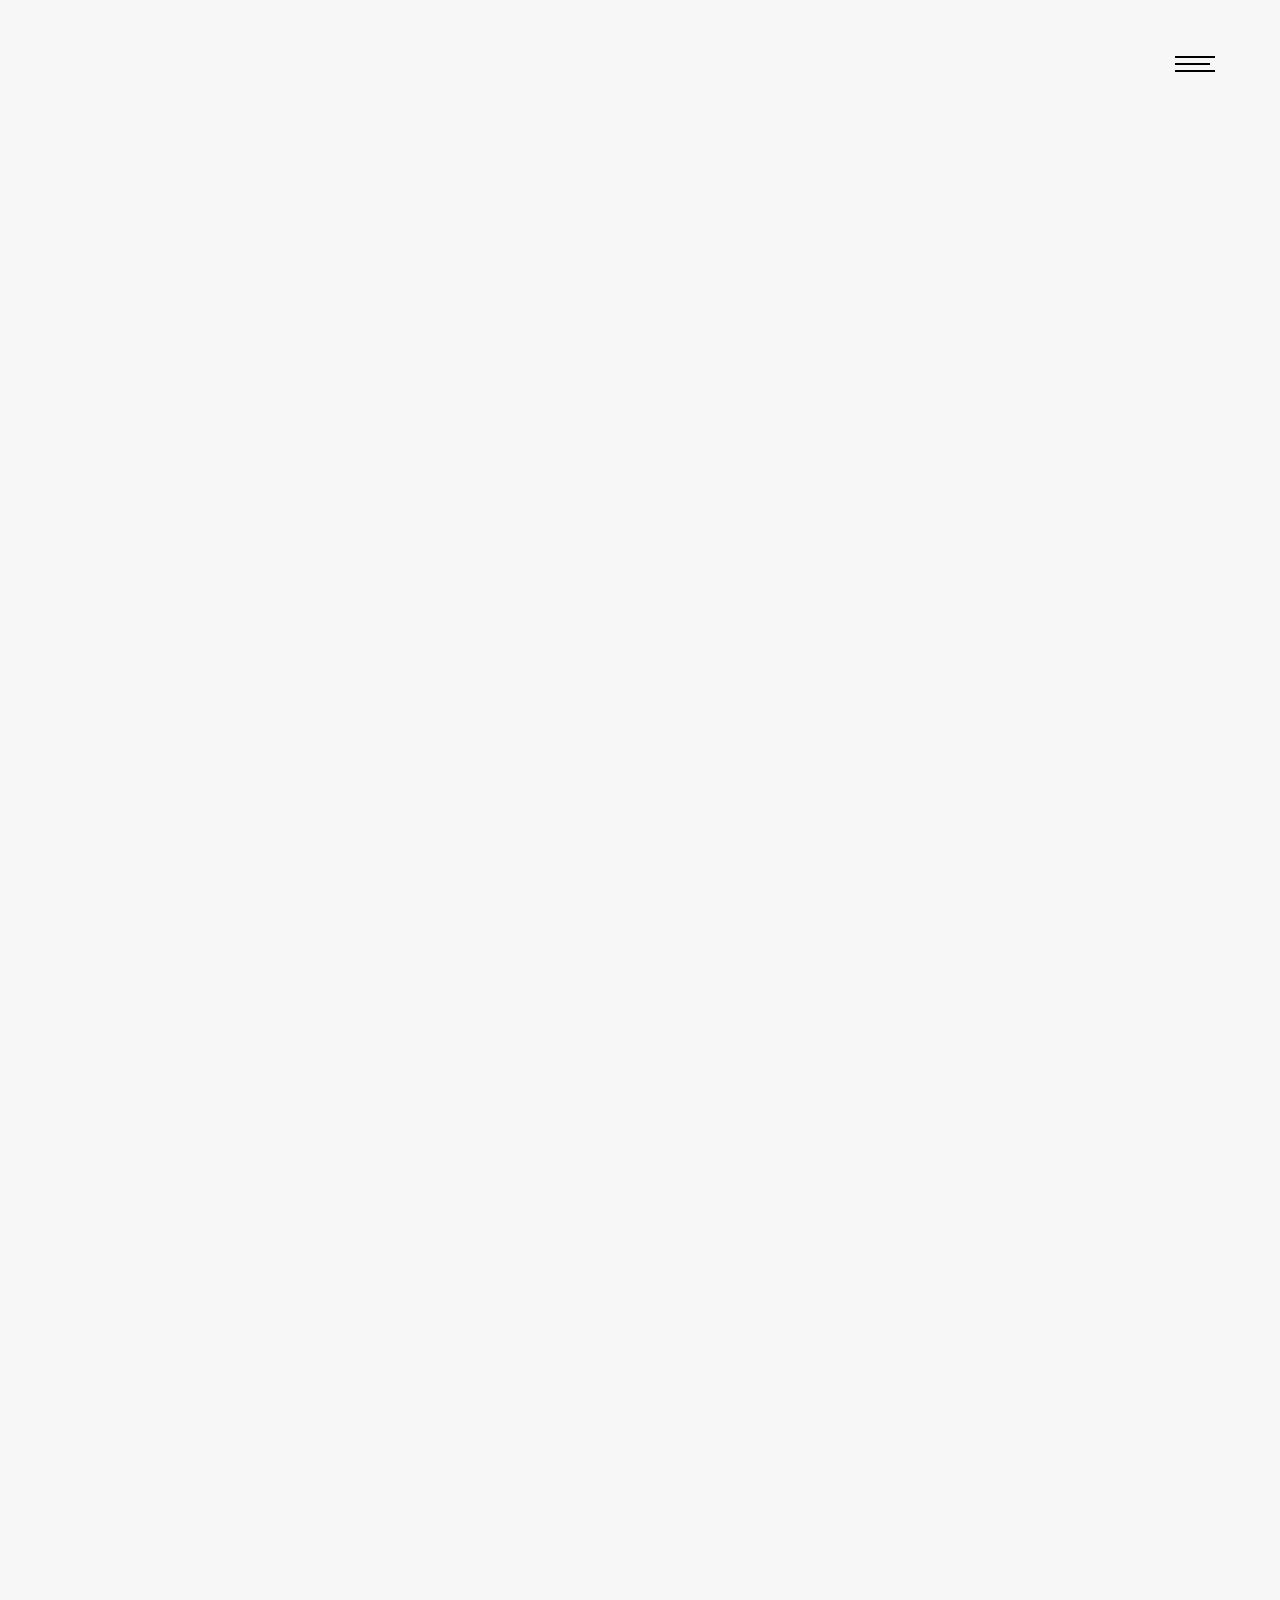
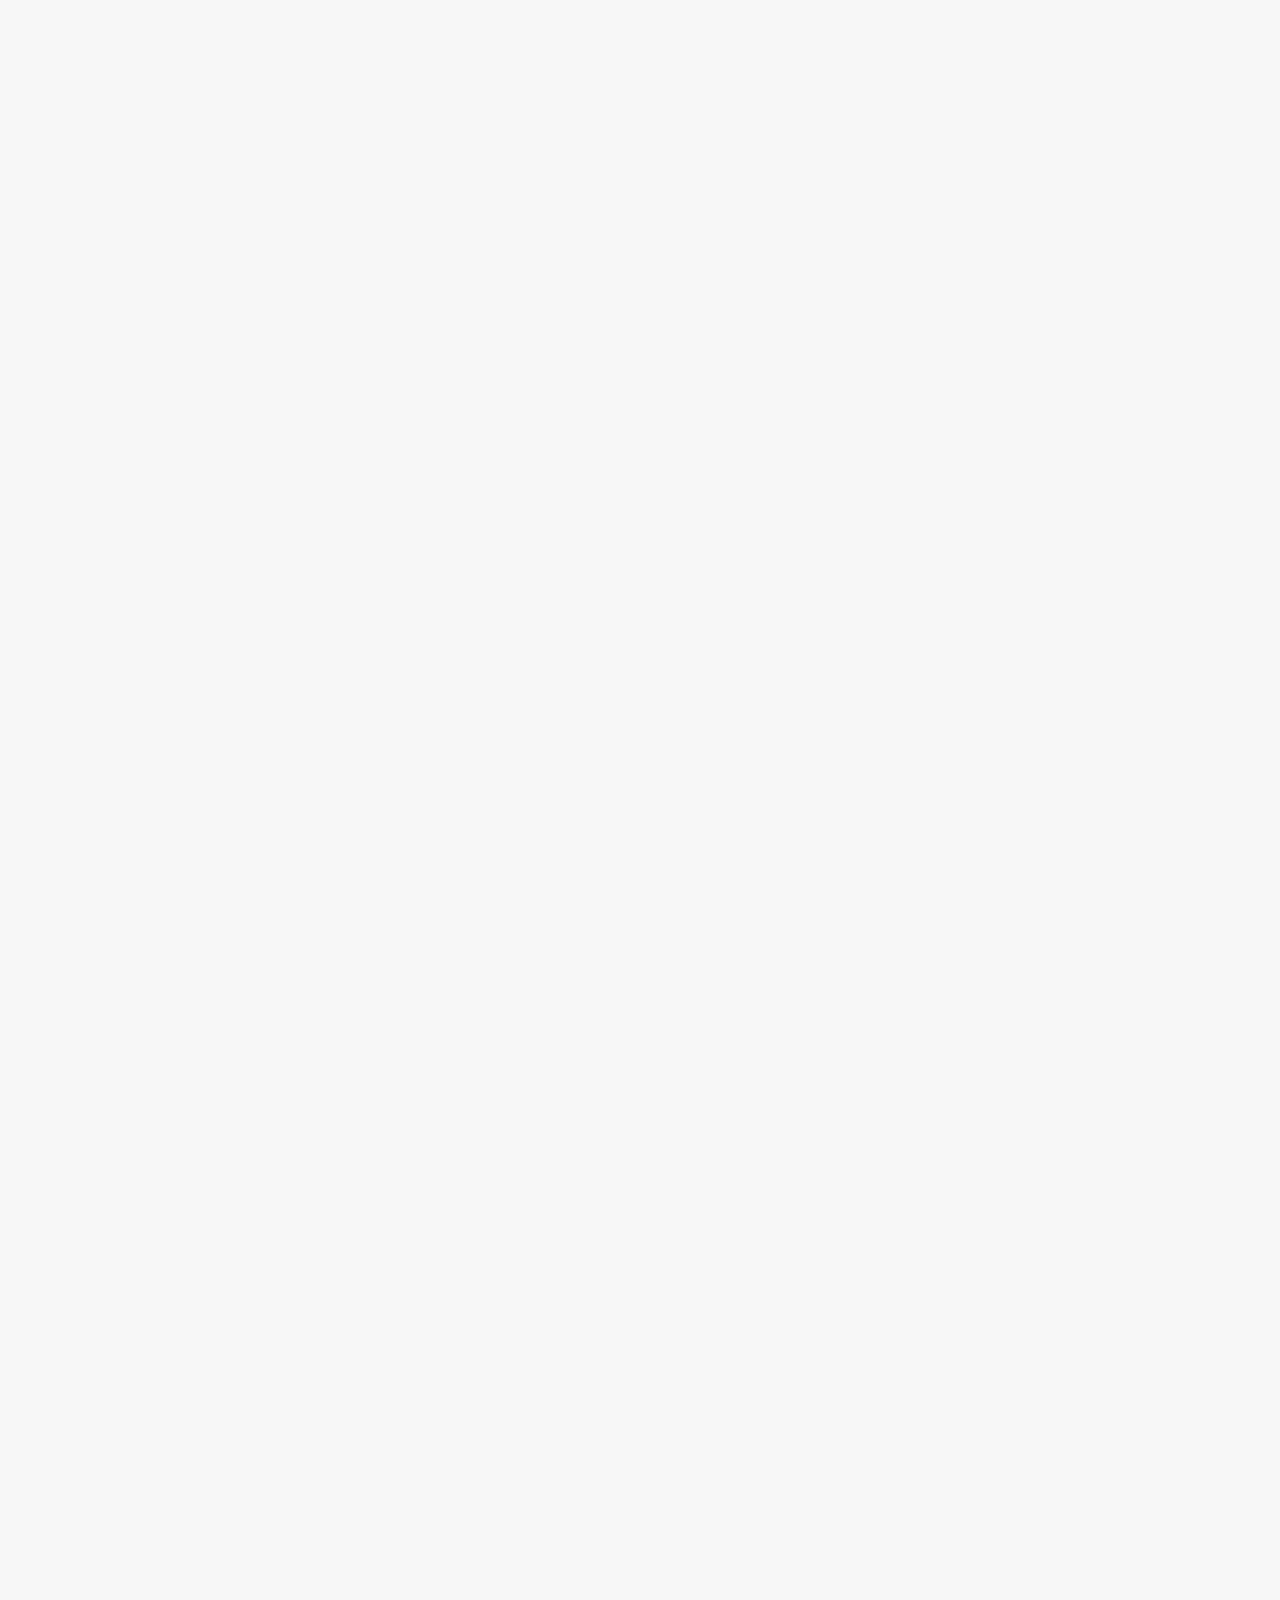
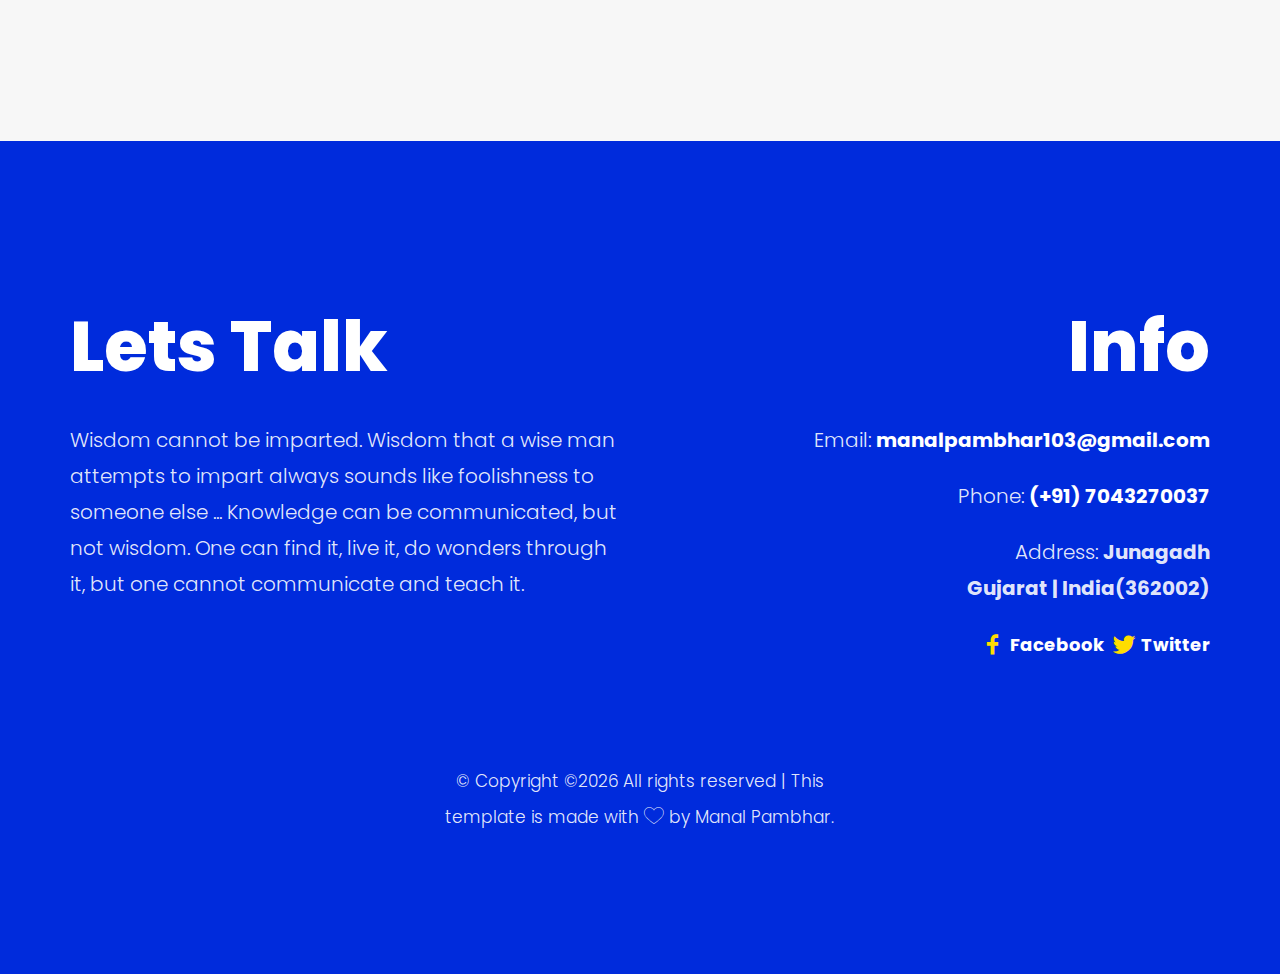
==== about.html @ 2101aabb "first commit" ====
<!DOCTYPE HTML>
<html>
	<head>
	<meta charset="utf-8">
	<meta http-equiv="X-UA-Compatible" content="IE=edge">
	<title>Manal Pambhar About</title>
	<meta name="viewport" content="width=device-width, initial-scale=1">
	<meta name="description" content="" />
	<meta name="keywords" content="" />
	<meta name="author" content="" />

  <!-- Facebook and Twitter integration -->
	<meta property="og:title" content=""/>
	<meta property="og:image" content=""/>
	<meta property="og:url" content=""/>
	<meta property="og:site_name" content=""/>
	<meta property="og:description" content=""/>
	<meta name="twitter:title" content="" />
	<meta name="twitter:image" content="" />
	<meta name="twitter:url" content="" />
	<meta name="twitter:card" content="" />

	<!-- Place favicon.ico and apple-touch-icon.png in the root directory -->
	<link rel="shortcut icon" href="favicon.ico">

	<link href="https://fonts.googleapis.com/css?family=Poppins:300,400,500,600,700,800" rel="stylesheet">
	
	<!-- Animate.css -->
	<link rel="stylesheet" href="css/animate.css">
	<!-- Icomoon Icon Fonts-->
	<link rel="stylesheet" href="css/icomoon.css">
	<!-- Bootstrap  -->
	<link rel="stylesheet" href="css/bootstrap.css">
	<!-- Owl Carousel -->
	<link rel="stylesheet" href="css/owl.carousel.min.css">
	<link rel="stylesheet" href="css/owl.theme.default.min.css">
	<!-- Magnific Popup -->
	<link rel="stylesheet" href="css/magnific-popup.css">

	<link rel="stylesheet" href="css/style.css">


	<!-- Modernizr JS -->
	<script src="js/modernizr-2.6.2.min.js"></script>
	<!-- FOR IE9 below -->
	<!--[if lt IE 9]>
	<script src="js/respond.min.js"></script>
	<![endif]-->

	</head>
	<body>

	<nav id="colorlib-main-nav" role="navigation">
		<a href="#" class="js-colorlib-nav-toggle colorlib-nav-toggle active"><i></i></a>
		<div class="js-fullheight colorlib-table">
			<div class="colorlib-table-cell js-fullheight">
				<div class="container">
					<div class="row">
						<div class="col-md-12 text-center">
							<ul>
								<li><a href="index.html"><span>Home</span></a></li>
								<li class="active"><a href="about.html"><span>About</span></a></li>
								<li><a href="services.html"><span>Services</span></a></li>
								<li><a href="work.html"><span>Work</span></a></li>
								<li><a href="blog.html"><span>Blog</span></a></li>
								<li><a href="contact.html"><span>Contact</span></a></li>
							</ul>
						</div>
					</div>
				</div>
			</div>
		</div>
	</nav>
	
	<div id="colorlib-page">
		<header>
			<div class="container">
				<div class="row">
					<div class="col-md-12">
						<div class="colorlib-navbar-brand">
							<!--back to home-->
						</div>
						<a href="#" class="js-colorlib-nav-toggle colorlib-nav-toggle"><i></i></a>
					</div>
				</div>
			</div>
		</header>
		<div class="colorlib-about">
			<div class="container">
				<div class="row">
					<div class="col-md-12 col-md-offset-0 text-center animate-box intro-heading intro-heading-2">
						<span>About</span>
					</div>
				</div>
				<div class="row row-padded-bottom">
					<div class="col-md-6 animate-box">
						<img src="images/img_bg_1.jpg" class="about-2 img-responsive" alt="">
					</div>
					<div class="col-md-6 animate-box">
						<div class="about-desc">
							<h2>I’m Manal, a Developer, Digital Product Designer &amp; Art Director based in India.</h2>
						</div>
					</div>
				</div>
				<div class="row">
					<div class="col-md-8 col-md-offset-2">
						<div class="about-info animate-box">
						<!--	<p>When she reached the first hills of the Italic Mountains, she had a last view back on the skyline of her hometown Bookmarksgrove, the headline of Alphabet Village and the subline of her own road, the Line Lane. Pityful a rethoric question ran over her cheek, then she continued her way.</p>
							<p>The Big Oxmox advised her not to do so, because there were thousands of bad Commas, wild Question Marks and devious Semikoli, but the Little Blind Text didn’t listen. She packed her seven versalia, put her initial into the belt and made herself on the way.</p>
							<p>A small river named Duden flows by their place and supplies it with the necessary regelialia. It is a paradisematic country, in which roasted parts of sentences fly into your mouth.</p> -->
						</div>
						<div class="about-info animate-box">
						<!--	<h3>Experience</h3> -->
							<div class="row">
								<div class="wrap">
									<div class="col-md-9 col-xs-9">
								  <!--		<p class="job">
											Backend Software Designer -
											<span>ZERONSEC</span> 
										</p>
										<p class="loc">Junagadh - Gujarat</p> -->
									</div>
								<!--	<div class="col-md-3 col-xs-3"> -->
									<!--	<span class="year">7th Month 2019</span>  -->
								<!--	</div>  -->
								</div>  

							<!--<div class="wrap">
									<div class="col-md-9 col-xs-9">
										<p class="job">  --> 
										<!--	UX &amp; UI Designer -
											<span>Elpmas Agency</span> -->
										</p>
								<!--		<p class="loc">Berlin - Germany</p>  -->
						  </div>
									<div class="col-md-3 col-xs-3">
								<!--		<span class="year">2012 - 2014</span> -->
									</div>
					  </div> 

								<div class="wrap">
									<div class="col-md-9 col-xs-9">
										<p class="job">
									<!--		Web Developer -
											<span>Elpmas Agency</span> -->
										</p>
									<!--	<p class="loc">Berlin - Germany</p> -->
									</div>
									<div class="col-md-3 col-xs-3">
									<!--	<span class="year">2010 - 2012</span> -->
									</div> 
								</div>
				  </div>
			  </div>

						<div class="about-info animate-box">
							<h3>Education</h3>
							<div class="row">
								<div class="wrap">
									<div class="col-md-9 col-xs-9">
										<p class="job">
											SSC -  96.81PR
										</p>
										<p class="loc">Gujarat Secondary and Higher Secondary Education Board (GSEB) - Gujarat</p>
									</div>
									<div class="col-md-3 col-xs-3">
										<span class="year">2014</span>
									</div>
								</div>

								<div class="wrap">
									<div class="col-md-9 col-xs-9">
										<p class="job">
											HSC - 91.08PR
										</p>
										<p class="loc">Gujarat Secondary and Higher Secondary Education Board (GSEB) - Gujarat</p>
									</div>
									<div class="col-md-3 col-xs-3">
										<span class="year">2014 - 2016</span>
									</div>
								</div>

								<div class="wrap">
									<div class="col-md-9 col-xs-9">
										<p class="job">
											Degree in Computer Engineering - Noble Group of Institutions
										</p>
										<p class="loc">Gujarat Technological University - Gujarat</p>
									</div>
									<div class="col-md-3 col-xs-3">
										<span class="year">2016 - 2020</span>
									</div>
								</div>

							</div>
						</div>
		  </div>
	  </div>
	</div>
		</div>

		<div class="colorlib-skills">
			<div class="container">
				<div class="row">
					<div class="col-md-12 col-md-offset-0 text-center animate-box intro-heading">
						<span>Skills</span>
						<h2>My Skills &amp; Abilities</h2>
					</div>
				</div>
				<div class="row">
					<div class="col-md-8 col-md-offset-2">
						<div class="row" >
						<!--	<div class="col-md-6 animate-box">
							<p></p> 
							</div> -->
							<div class="col-md-6" >
								<div class="row" >
									<div class="col-md-12 animate-box">
										<div class="progress-wrap">
											<h3>Spring Boot</h3>
											<div class="progress">
											 	<div class="progress-bar color-1" role="progressbar" aria-valuenow="60"
											  	aria-valuemin="0" aria-valuemax="100" style="width:60%">
											    <span>60%</span>
											  	</div>
											</div>
										</div>
									</div>
									<div class="col-md-12 animate-box" data-animate-effect="fadeInRight">
										<div class="progress-wrap">
											<h3>JAVA</h3>
											<div class="progress">
											 	<div class="progress-bar color-1" role="progressbar" aria-valuenow="80"
											  	aria-valuemin="0" aria-valuemax="100" style="width:80%">
											    <span>80%</span>
											  	</div>
											</div>
										</div>
									</div>
									<div class="col-md-12 animate-box">
										<div class="progress-wrap">
											<h3>HTML5</h3>
											<div class="progress">
											 	<div class="progress-bar color-1" role="progressbar" aria-valuenow="95"
											  	aria-valuemin="0" aria-valuemax="100" style="width:95%">
											    <span>95%</span>
											  	</div>
											</div>
										</div>
									</div>
									<div class="col-md-12 animate-box" data-animate-effect="fadeInRight">
										<div class="progress-wrap">
											<h3>CSS3</h3>
											<div class="progress">
											 	<div class="progress-bar color-1" role="progressbar" aria-valuenow="90"
											  	aria-valuemin="0" aria-valuemax="100" style="width:90%">
											    <span>90%</span>
											  	</div>
											</div>
										</div>
									</div>
									<div class="col-md-12 animate-box">
										<div class="progress-wrap">
											<h3>MongoDb</h3>
											<div class="progress">
											 	<div class="progress-bar color-1" role="progressbar" aria-valuenow="80"
											  	aria-valuemin="0" aria-valuemax="100" style="width:80%">
											    <span>80%</span>
											  	</div>
											</div>
										</div>
									</div>
									<div class="col-md-12 animate-box" data-animate-effect="fadeInRight">
										<div class="progress-wrap">
											<h3>Elasticsearch</h3>
											<div class="progress">
											 	<div class="progress-bar color-1" role="progressbar" aria-valuenow="50"
											  	aria-valuemin="0" aria-valuemax="100" style="width:50%">
											    <span>50%</span>
											  	</div>
											</div>
										</div>
									</div>
									<div class="col-md-12 animate-box">
										<div class="progress-wrap">
											<h3>Adobe Xd</h3>
											<div class="progress">
											 	<div class="progress-bar color-1" role="progressbar" aria-valuenow="90"
											  	aria-valuemin="0" aria-valuemax="100" style="width:90%">
											    <span>90%</span>
											  	</div>
											</div>
										</div>
									</div>
								</div>
							</div>
						</div>
					</div>
				</div>
			</div>
		</div>

		<div id="colorlib-subscribe">
			<div class="overlay"></div>
			<div class="container">
				<div class="row">
					<div class="col-md-8 col-md-offset-2 text-center colorlib-heading animate-box">
						<h2>Subscribe Newsletter</h2>
						<p>Subscribe our newsletter and get latest update</p>
					</div>
				</div>
				<div class="row animate-box">
					<div class="col-md-6 col-md-offset-3">
						<div class="row">
							<div class="col-md-12">
								<form class="form-inline qbstp-header-subscribe">
									<div class="col-three-forth">
										<div class="form-group">
											<input type="text" class="form-control" id="email" placeholder="Enter your email">
										</div>
									</div>
									<div class="col-one-third">
										<div class="form-group">
											<button type="submit" class="btn btn-primary" >Subscribe Now</button>
										</div>
									</div>
								</form>
							</div>
						</div>
					</div>
				</div>
			</div>
		</div>

		<footer class="colorlib-footer">
			<div class="container">
				<div class="row">
					<div class="col-md-6">
						<h3>Lets Talk</h3>
						<p>Wisdom cannot be imparted. Wisdom that a wise man attempts to impart always sounds like foolishness to someone else ... Knowledge can be communicated, but not wisdom. One can find it, live it, do wonders through it, but one cannot communicate and teach it.</p>
				<!--		<p class="btn-footer"><a href="#">Tell us about your project</a></p> -->
					</div>
					<div class="col-md-6 info">
						<h3>Info</h3>
						<p>Email: <strong><a href="#">manalpambhar103@gmail.com</a></strong></p>
						<p>Phone: <strong><a href="#">(+91) 7043270037</a></strong></p>
						<p>Address: <strong>Junagadh <br> Gujarat | India(362002)</strong></p>
						<p class="colorlib-social-icons">
							<span><a href="https://www.facebook.com/manal.pambhar"><i class="icon-social-facebook"></i>Facebook</a></span>
							<span><a href="https:twitter.com/ManalPambhar?s=09"><i class="icon-social-twitter"></i>Twitter</a></span>
					<!--		<span><a href="https://www.instagram.com/manal_pambhar/?hl=en"><i class="btn" ></i>Instagram</a></span> -->
						</p>
					</div>
				</div>
			</div>
			<div class="container-fluid">
				<div class="row copyright">
					<div class="col-md-4 col-md-offset-4 text-center">
						<p>
							<small class="block">&copy; <!-- Link back to Colorlib can't be removed. Template is licensed under CC BY 3.0. -->
Copyright &copy;<script>document.write(new Date().getFullYear());</script> All rights reserved | This template is made with <i class="icon-heart" aria-hidden="true"></i> by Manal Pambhar.
<!-- Link back to Colorlib can't be removed. Template is licensed under CC BY 3.0. --></small> 
							<small class="block">
						</p>
					</div>
				</div>
			</div>
		</footer>
	
	</div>

	<!-- jQuery -->
	<script src="js/jquery.min.js"></script>
	<!-- jQuery Easing -->
	<script src="js/jquery.easing.1.3.js"></script>
	<!-- Bootstrap -->
	<script src="js/bootstrap.min.js"></script>
	<!-- Waypoints -->
	<script src="js/jquery.waypoints.min.js"></script>
	<!-- Owl Carousel -->
	<script src="js/owl.carousel.min.js"></script>
	<!-- Magnific Popup -->
	<script src="js/jquery.magnific-popup.min.js"></script>
	<script src="js/magnific-popup-options.js"></script>

	<!-- Main JS (Do not remove) -->
	<script src="js/main.js"></script>

	</body>
</html>
---- css/icomoon.css ----
@font-face {
  font-family: 'icomoon';
  src:  url('fonts/icomoon.eot?4ros5j');
  src:  url('fonts/icomoon.eot?4ros5j#iefix') format('embedded-opentype'),
    url('fonts/icomoon.ttf?4ros5j') format('truetype'),
    url('fonts/icomoon.woff?4ros5j') format('woff'),
    url('fonts/icomoon.svg?4ros5j#icomoon') format('svg');
  font-weight: normal;
  font-style: normal;
}

[class^="icon-"], [class*=" icon-"] {
  /* use !important to prevent issues with browser extensions that change fonts */
  font-family: 'icomoon' !important;
  speak: none;
  font-style: normal;
  font-weight: normal;
  font-variant: normal;
  text-transform: none;
  line-height: 1;

  /* Better Font Rendering =========== */
  -webkit-font-smoothing: antialiased;
  -moz-osx-font-smoothing: grayscale;
}

.icon-add-outline:before {
  content: "\eb3e";
}
.icon-add-solid:before {
  content: "\eb3f";
}
.icon-adjust:before {
  content: "\eb40";
}
.icon-airplane:before {
  content: "\eb41";
}
.icon-album:before {
  content: "\eb42";
}
.icon-align-center2:before {
  content: "\eb43";
}
.icon-align-justified:before {
  content: "\eb44";
}
.icon-align-left2:before {
  content: "\eb45";
}
.icon-align-right2:before {
  content: "\eb46";
}
.icon-anchor4:before {
  content: "\eb47";
}
.icon-announcement:before {
  content: "\eb48";
}
.icon-apparel:before {
  content: "\eb49";
}
.icon-arrow-down3:before {
  content: "\eb4a";
}
.icon-arrow-left3:before {
  content: "\eb4b";
}
.icon-arrow-outline-down:before {
  content: "\eb4c";
}
.icon-arrow-outline-left:before {
  content: "\eb4d";
}
.icon-arrow-outline-right:before {
  content: "\eb4e";
}
.icon-arrow-outline-up:before {
  content: "\eb4f";
}
.icon-arrow-right3:before {
  content: "\eb50";
}
.icon-arrow-thick-down:before {
  content: "\eb51";
}
.icon-arrow-thick-left:before {
  content: "\eb52";
}
.icon-arrow-thick-right:before {
  content: "\eb53";
}
.icon-arrow-thick-up:before {
  content: "\eb54";
}
.icon-arrow-thin-down:before {
  content: "\eb55";
}
.icon-arrow-thin-left:before {
  content: "\eb56";
}
.icon-arrow-thin-right:before {
  content: "\eb57";
}
.icon-arrow-thin-up:before {
  content: "\eb58";
}
.icon-arrow-up3:before {
  content: "\eb59";
}
.icon-artist:before {
  content: "\eb5a";
}
.icon-at-symbol:before {
  content: "\eb5b";
}
.icon-attachment3:before {
  content: "\eb5c";
}
.icon-backspace2:before {
  content: "\eb5d";
}
.icon-backward:before {
  content: "\eb5e";
}
.icon-backward-step:before {
  content: "\eb5f";
}
.icon-badge:before {
  content: "\eb60";
}
.icon-battery-full2:before {
  content: "\eb61";
}
.icon-battery-half:before {
  content: "\eb62";
}
.icon-battery-low2:before {
  content: "\eb63";
}
.icon-beverage:before {
  content: "\eb64";
}
.icon-block:before {
  content: "\eb65";
}
.icon-bluetooth2:before {
  content: "\eb66";
}
.icon-bolt:before {
  content: "\eb67";
}
.icon-book-reference:before {
  content: "\eb68";
}
.icon-bookmark3:before {
  content: "\eb69";
}
.icon-bookmarkcopy2:before {
  content: "\eb6a";
}
.icon-bookmarkcopy3:before {
  content: "\eb6b";
}
.icon-bookmark-outline:before {
  content: "\eb6c";
}
.icon-bookmark-outline-add:before {
  content: "\eb6d";
}
.icon-border-all:before {
  content: "\eb6e";
}
.icon-border-bottom:before {
  content: "\eb6f";
}
.icon-border-horizontal:before {
  content: "\eb70";
}
.icon-border-inner:before {
  content: "\eb71";
}
.icon-border-left:before {
  content: "\eb72";
}
.icon-border-none:before {
  content: "\eb73";
}
.icon-border-outer:before {
  content: "\eb74";
}
.icon-border-right:before {
  content: "\eb75";
}
.icon-border-top:before {
  content: "\eb76";
}
.icon-border-vertical:before {
  content: "\eb77";
}
.icon-box2:before {
  content: "\eb78";
}
.icon-brightness-down:before {
  content: "\eb79";
}
.icon-brightness-up:before {
  content: "\eb7a";
}
.icon-browser-window:before {
  content: "\eb7b";
}
.icon-browser-window-new:before {
  content: "\eb7c";
}
.icon-browser-window-open:before {
  content: "\eb7d";
}
.icon-bug:before {
  content: "\eb7e";
}
.icon-buoy:before {
  content: "\eb7f";
}
.icon-calculator2:before {
  content: "\eb80";
}
.icon-calendar3:before {
  content: "\eb81";
}
.icon-camera4:before {
  content: "\eb82";
}
.icon-chart:before {
  content: "\eb83";
}
.icon-chart-bar2:before {
  content: "\eb84";
}
.icon-chart-pie2:before {
  content: "\eb85";
}
.icon-chat-bubble-dots:before {
  content: "\eb86";
}
.icon-checkmark:before {
  content: "\eb87";
}
.icon-checkmark-outline:before {
  content: "\eb88";
}
.icon-cheveron-down:before {
  content: "\eb89";
}
.icon-cheveron-left:before {
  content: "\eb8a";
}
.icon-cheveron-outline-down:before {
  content: "\eb8b";
}
.icon-cheveron-outline-left:before {
  content: "\eb8c";
}
.icon-cheveron-outline-right:before {
  content: "\eb8d";
}
.icon-cheveron-outline-up:before {
  content: "\eb8e";
}
.icon-cheveron-right:before {
  content: "\eb8f";
}
.icon-cheveron-up:before {
  content: "\eb90";
}
.icon-clipboard4:before {
  content: "\eb91";
}
.icon-close:before {
  content: "\eb92";
}
.icon-close-outline:before {
  content: "\eb93";
}
.icon-close-solid:before {
  content: "\eb94";
}
.icon-cloud3:before {
  content: "\eb95";
}
.icon-cloud-upload:before {
  content: "\eb96";
}
.icon-code3:before {
  content: "\eb97";
}
.icon-coffee2:before {
  content: "\eb98";
}
.icon-cog2:before {
  content: "\eb99";
}
.icon-color-palette:before {
  content: "\eb9a";
}
.icon-compose:before {
  content: "\eb9b";
}
.icon-computer-desktop:before {
  content: "\eb9c";
}
.icon-computer-laptop:before {
  content: "\eb9d";
}
.icon-conversation:before {
  content: "\eb9e";
}
.icon-copy2:before {
  content: "\eb9f";
}
.icon-credit-card3:before {
  content: "\eba0";
}
.icon-currency-dollar:before {
  content: "\eba1";
}
.icon-dashboard:before {
  content: "\eba2";
}
.icon-date-add:before {
  content: "\eba3";
}
.icon-dial-pad:before {
  content: "\eba4";
}
.icon-directions2:before {
  content: "\eba5";
}
.icon-document3:before {
  content: "\eba6";
}
.icon-document-add2:before {
  content: "\eba7";
}
.icon-dots-horizontal-double:before {
  content: "\eba8";
}
.icon-dots-horizontal-triple:before {
  content: "\eba9";
}
.icon-download4:before {
  content: "\ebaa";
}
.icon-duplicate:before {
  content: "\ebab";
}
.icon-edit-copy:before {
  content: "\ebac";
}
.icon-edit-crop:before {
  content: "\ebad";
}
.icon-edit-cut:before {
  content: "\ebae";
}
.icon-edit-pencil:before {
  content: "\ebaf";
}
.icon-education:before {
  content: "\ebb0";
}
.icon-envelope2:before {
  content: "\ebb1";
}
.icon-exclamation-outline:before {
  content: "\ebb2";
}
.icon-exclamation-solid:before {
  content: "\ebb3";
}
.icon-explore:before {
  content: "\ebb4";
}
.icon-factory:before {
  content: "\ebb5";
}
.icon-fast-forward2:before {
  content: "\ebb6";
}
.icon-fast-rewind:before {
  content: "\ebb7";
}
.icon-film3:before {
  content: "\ebb8";
}
.icon-filter2:before {
  content: "\ebb9";
}
.icon-flag4:before {
  content: "\ebba";
}
.icon-flashlight:before {
  content: "\ebbb";
}
.icon-folder3:before {
  content: "\ebbc";
}
.icon-folder-outline:before {
  content: "\ebbd";
}
.icon-folder-outline-add:before {
  content: "\ebbe";
}
.icon-format-bold:before {
  content: "\ebbf";
}
.icon-format-font-size:before {
  content: "\ebc0";
}
.icon-format-italic:before {
  content: "\ebc1";
}
.icon-format-text-size:before {
  content: "\ebc2";
}
.icon-format-underline:before {
  content: "\ebc3";
}
.icon-forward:before {
  content: "\ebc4";
}
.icon-forward-step:before {
  content: "\ebc5";
}
.icon-gift4:before {
  content: "\ebc6";
}
.icon-globe4:before {
  content: "\ebc7";
}
.icon-hand-stop:before {
  content: "\ebc8";
}
.icon-hard-drive2:before {
  content: "\ebc9";
}
.icon-headphones3:before {
  content: "\ebca";
}
.icon-heart4:before {
  content: "\ebcb";
}
.icon-home3:before {
  content: "\ebcc";
}
.icon-hot:before {
  content: "\ebcd";
}
.icon-hour-glass:before {
  content: "\ebce";
}
.icon-inbox2:before {
  content: "\ebcf";
}
.icon-inbox-check:before {
  content: "\ebd0";
}
.icon-inbox-download:before {
  content: "\ebd1";
}
.icon-inbox-full:before {
  content: "\ebd2";
}
.icon-indent-decrease:before {
  content: "\ebd3";
}
.icon-indent-increase:before {
  content: "\ebd4";
}
.icon-information-outline:before {
  content: "\ebd5";
}
.icon-information-solid:before {
  content: "\ebd6";
}
.icon-key3:before {
  content: "\ebd7";
}
.icon-keyboard:before {
  content: "\ebd8";
}
.icon-layers3:before {
  content: "\ebd9";
}
.icon-library:before {
  content: "\ebda";
}
.icon-light-bulb:before {
  content: "\ebdb";
}
.icon-link3:before {
  content: "\ebdc";
}
.icon-list2:before {
  content: "\ebdd";
}
.icon-list-add:before {
  content: "\ebde";
}
.icon-list-bullet:before {
  content: "\ebdf";
}
.icon-load-balancer:before {
  content: "\ebe0";
}
.icon-location2:before {
  content: "\ebe1";
}
.icon-location-current:before {
  content: "\ebe2";
}
.icon-location-food:before {
  content: "\ebe3";
}
.icon-location-gas-station:before {
  content: "\ebe4";
}
.icon-location-hotel:before {
  content: "\ebe5";
}
.icon-location-marina:before {
  content: "\ebe6";
}
.icon-location-park:before {
  content: "\ebe7";
}
.icon-location-restroom:before {
  content: "\ebe8";
}
.icon-location-shopping:before {
  content: "\ebe9";
}
.icon-lock-closed2:before {
  content: "\ebea";
}
.icon-lock-open2:before {
  content: "\ebeb";
}
.icon-map4:before {
  content: "\ebec";
}
.icon-menu2:before {
  content: "\ebed";
}
.icon-mic3:before {
  content: "\ebee";
}
.icon-minus-outline2:before {
  content: "\ebef";
}
.icon-minus-solid:before {
  content: "\ebf0";
}
.icon-mobile-devices:before {
  content: "\ebf1";
}
.icon-mood-happy-outline:before {
  content: "\ebf2";
}
.icon-mood-happy-solid:before {
  content: "\ebf3";
}
.icon-mood-neutral-outline:before {
  content: "\ebf4";
}
.icon-mood-neutral-solid:before {
  content: "\ebf5";
}
.icon-mood-sad-outline:before {
  content: "\ebf6";
}
.icon-mood-sad-solid:before {
  content: "\ebf7";
}
.icon-mouse:before {
  content: "\ebf8";
}
.icon-music-album:before {
  content: "\ebf9";
}
.icon-music-artist:before {
  content: "\ebfa";
}
.icon-music-notes:before {
  content: "\ebfb";
}
.icon-music-playlist:before {
  content: "\ebfc";
}
.icon-navigation-more:before {
  content: "\ebfd";
}
.icon-network:before {
  content: "\ebfe";
}
.icon-news-paper:before {
  content: "\ebff";
}
.icon-notification:before {
  content: "\ec00";
}
.icon-notifications:before {
  content: "\ec01";
}
.icon-notifications-outline:before {
  content: "\ec02";
}
.icon-paste:before {
  content: "\ec03";
}
.icon-pause2:before {
  content: "\ec04";
}
.icon-pause-outline:before {
  content: "\ec05";
}
.icon-pause-solid:before {
  content: "\ec06";
}
.icon-pen-tool:before {
  content: "\ec07";
}
.icon-phone4:before {
  content: "\ec08";
}
.icon-photo:before {
  content: "\ec09";
}
.icon-php-elephant:before {
  content: "\ec0a";
}
.icon-pin2:before {
  content: "\ec0b";
}
.icon-play2:before {
  content: "\ec0c";
}
.icon-play-outline:before {
  content: "\ec0d";
}
.icon-playlist:before {
  content: "\ec0e";
}
.icon-plugin:before {
  content: "\ec0f";
}
.icon-portfolio:before {
  content: "\ec10";
}
.icon-printer4:before {
  content: "\ec11";
}
.icon-pylon:before {
  content: "\ec12";
}
.icon-question:before {
  content: "\ec13";
}
.icon-queue:before {
  content: "\ec14";
}
.icon-radar2:before {
  content: "\ec15";
}
.icon-radarcopy2:before {
  content: "\ec16";
}
.icon-radio2:before {
  content: "\ec17";
}
.icon-refresh3:before {
  content: "\ec18";
}
.icon-reload:before {
  content: "\ec19";
}
.icon-reply:before {
  content: "\ec1a";
}
.icon-reply-all:before {
  content: "\ec1b";
}
.icon-repost:before {
  content: "\ec1c";
}
.icon-save-disk:before {
  content: "\ec1d";
}
.icon-screen-full:before {
  content: "\ec1e";
}
.icon-search3:before {
  content: "\ec1f";
}
.icon-send2:before {
  content: "\ec20";
}
.icon-servers:before {
  content: "\ec21";
}
.icon-share2:before {
  content: "\ec22";
}
.icon-share-01:before {
  content: "\ec23";
}
.icon-share-alt:before {
  content: "\ec24";
}
.icon-shield3:before {
  content: "\ec25";
}
.icon-shopping-cart3:before {
  content: "\ec26";
}
.icon-show-sidebar:before {
  content: "\ec27";
}
.icon-shuffle2:before {
  content: "\ec28";
}
.icon-stand-by:before {
  content: "\ec29";
}
.icon-star-full:before {
  content: "\ec2a";
}
.icon-station:before {
  content: "\ec2b";
}
.icon-step-backward:before {
  content: "\ec2c";
}
.icon-step-forward:before {
  content: "\ec2d";
}
.icon-stethoscope:before {
  content: "\ec2e";
}
.icon-store-front:before {
  content: "\ec2f";
}
.icon-stroke-width:before {
  content: "\ec30";
}
.icon-subdirectory-left:before {
  content: "\ec31";
}
.icon-subdirectory-right:before {
  content: "\ec32";
}
.icon-swap:before {
  content: "\ec33";
}
.icon-tablet3:before {
  content: "\ec34";
}
.icon-tag3:before {
  content: "\ec35";
}
.icon-target3:before {
  content: "\ec36";
}
.icon-text-box:before {
  content: "\ec37";
}
.icon-text-decoration:before {
  content: "\ec38";
}
.icon-thermometer3:before {
  content: "\ec39";
}
.icon-thumbs-down3:before {
  content: "\ec3a";
}
.icon-thumbs-up3:before {
  content: "\ec3b";
}
.icon-ticket2:before {
  content: "\ec3c";
}
.icon-time2:before {
  content: "\ec3d";
}
.icon-timer:before {
  content: "\ec3e";
}
.icon-toolscopy:before {
  content: "\ec3f";
}
.icon-translate:before {
  content: "\ec40";
}
.icon-trash3:before {
  content: "\ec41";
}
.icon-travel:before {
  content: "\ec42";
}
.icon-travel-bus:before {
  content: "\ec43";
}
.icon-travel-car:before {
  content: "\ec44";
}
.icon-travel-case:before {
  content: "\ec45";
}
.icon-travel-taxi-cab:before {
  content: "\ec46";
}
.icon-travel-train:before {
  content: "\ec47";
}
.icon-travel-walk:before {
  content: "\ec48";
}
.icon-trophy2:before {
  content: "\ec49";
}
.icon-tuning:before {
  content: "\ec4a";
}
.icon-upload4:before {
  content: "\ec4b";
}
.icon-usb:before {
  content: "\ec4c";
}
.icon-user3:before {
  content: "\ec4d";
}
.icon-user-add2:before {
  content: "\ec4e";
}
.icon-user-group:before {
  content: "\ec4f";
}
.icon-user-solid-circle:before {
  content: "\ec50";
}
.icon-user-solid-square:before {
  content: "\ec51";
}
.icon-vector:before {
  content: "\ec52";
}
.icon-video-camera:before {
  content: "\ec53";
}
.icon-view-carousel:before {
  content: "\ec54";
}
.icon-view-column:before {
  content: "\ec55";
}
.icon-view-hide:before {
  content: "\ec56";
}
.icon-view-list:before {
  content: "\ec57";
}
.icon-view-show:before {
  content: "\ec58";
}
.icon-view-tile:before {
  content: "\ec59";
}
.icon-volume-down2:before {
  content: "\ec5a";
}
.icon-volume-mute2:before {
  content: "\ec5b";
}
.icon-volume-off:before {
  content: "\ec5c";
}
.icon-volume-up2:before {
  content: "\ec5d";
}
.icon-wallet2:before {
  content: "\ec5e";
}
.icon-watch3:before {
  content: "\ec5f";
}
.icon-window:before {
  content: "\ec60";
}
.icon-window-new:before {
  content: "\ec61";
}
.icon-window-open:before {
  content: "\ec62";
}
.icon-wrench:before {
  content: "\ec63";
}
.icon-yin-yang:before {
  content: "\ec64";
}
.icon-zoom-in3:before {
  content: "\ec65";
}
.icon-zoom-out3:before {
  content: "\ec66";
}
.icon-times:before {
  content: "\e900";
}
.icon-tick:before {
  content: "\e901";
}
.icon-plus:before {
  content: "\e902";
}
.icon-minus:before {
  content: "\e903";
}
.icon-equals:before {
  content: "\e904";
}
.icon-divide:before {
  content: "\e905";
}
.icon-chevron-right:before {
  content: "\e906";
}
.icon-chevron-left:before {
  content: "\e907";
}
.icon-arrow-right-thick:before {
  content: "\e908";
}
.icon-arrow-left-thick:before {
  content: "\e909";
}
.icon-th-small:before {
  content: "\e90a";
}
.icon-th-menu:before {
  content: "\e90b";
}
.icon-th-list:before {
  content: "\e90c";
}
.icon-th-large:before {
  content: "\e90d";
}
.icon-home:before {
  content: "\e90e";
}
.icon-arrow-forward:before {
  content: "\e90f";
}
.icon-arrow-back:before {
  content: "\e910";
}
.icon-rss2:before {
  content: "\e911";
}
.icon-location:before {
  content: "\e912";
}
.icon-link:before {
  content: "\e913";
}
.icon-image:before {
  content: "\e914";
}
.icon-arrow-up-thick:before {
  content: "\e915";
}
.icon-arrow-down-thick:before {
  content: "\e916";
}
.icon-starburst:before {
  content: "\e917";
}
.icon-starburst-outline:before {
  content: "\e918";
}
.icon-star:before {
  content: "\e919";
}
.icon-flow-children:before {
  content: "\e91a";
}
.icon-export:before {
  content: "\e91b";
}
.icon-delete:before {
  content: "\e91c";
}
.icon-delete-outline:before {
  content: "\e91d";
}
.icon-cloud-storage:before {
  content: "\e91e";
}
.icon-wi-fi:before {
  content: "\e91f";
}
.icon-heart2:before {
  content: "\e920";
}
.icon-flash:before {
  content: "\e921";
}
.icon-cancel:before {
  content: "\e922";
}
.icon-backspace:before {
  content: "\e923";
}
.icon-attachment2:before {
  content: "\e924";
}
.icon-arrow-move:before {
  content: "\e925";
}
.icon-warning:before {
  content: "\e926";
}
.icon-user:before {
  content: "\e927";
}
.icon-radar:before {
  content: "\e928";
}
.icon-lock-open:before {
  content: "\e929";
}
.icon-lock-closed:before {
  content: "\e92a";
}
.icon-location-arrow:before {
  content: "\e92b";
}
.icon-info:before {
  content: "\e92c";
}
.icon-user-delete:before {
  content: "\e92d";
}
.icon-user-add:before {
  content: "\e92e";
}
.icon-media-pause:before {
  content: "\e92f";
}
.icon-group:before {
  content: "\e930";
}
.icon-chart-pie:before {
  content: "\e931";
}
.icon-chart-line:before {
  content: "\e932";
}
.icon-chart-bar:before {
  content: "\e933";
}
.icon-chart-area:before {
  content: "\e934";
}
.icon-video2:before {
  content: "\e935";
}
.icon-point-of-interest:before {
  content: "\e936";
}
.icon-infinity:before {
  content: "\e937";
}
.icon-globe2:before {
  content: "\e938";
}
.icon-eye:before {
  content: "\e939";
}
.icon-cog:before {
  content: "\e93a";
}
.icon-camera2:before {
  content: "\e93b";
}
.icon-upload2:before {
  content: "\e93c";
}
.icon-scissors2:before {
  content: "\e93d";
}
.icon-refresh2:before {
  content: "\e93e";
}
.icon-pin:before {
  content: "\e93f";
}
.icon-key2:before {
  content: "\e940";
}
.icon-info-large:before {
  content: "\e941";
}
.icon-eject:before {
  content: "\e942";
}
.icon-download2:before {
  content: "\e943";
}
.icon-zoom:before {
  content: "\e944";
}
.icon-zoom-out:before {
  content: "\e945";
}
.icon-zoom-in:before {
  content: "\e946";
}
.icon-sort-numerically:before {
  content: "\e947";
}
.icon-sort-alphabetically:before {
  content: "\e948";
}
.icon-input-checked:before {
  content: "\e949";
}
.icon-calender:before {
  content: "\e94a";
}
.icon-world:before {
  content: "\e94b";
}
.icon-notes:before {
  content: "\e94c";
}
.icon-code:before {
  content: "\e94d";
}
.icon-arrow-sync:before {
  content: "\e94e";
}
.icon-arrow-shuffle:before {
  content: "\e94f";
}
.icon-arrow-repeat:before {
  content: "\e950";
}
.icon-arrow-minimise:before {
  content: "\e951";
}
.icon-arrow-maximise:before {
  content: "\e952";
}
.icon-arrow-loop:before {
  content: "\e953";
}
.icon-anchor2:before {
  content: "\e954";
}
.icon-spanner:before {
  content: "\e955";
}
.icon-puzzle2:before {
  content: "\e956";
}
.icon-power:before {
  content: "\e957";
}
.icon-plane:before {
  content: "\e958";
}
.icon-pi:before {
  content: "\e959";
}
.icon-phone2:before {
  content: "\e95a";
}
.icon-microphone:before {
  content: "\e95b";
}
.icon-media-rewind:before {
  content: "\e95c";
}
.icon-flag2:before {
  content: "\e95d";
}
.icon-adjust-brightness:before {
  content: "\e95e";
}
.icon-waves:before {
  content: "\e95f";
}
.icon-social-twitter:before {
  content: "\eb3b";
}
.icon-social-facebook:before {
  content: "\eb3c";
}
.icon-social-dribbble:before {
  content: "\eb3d";
}
.icon-media-stop:before {
  content: "\e960";
}
.icon-media-record:before {
  content: "\e961";
}
.icon-media-play:before {
  content: "\e962";
}
.icon-media-fast-forward:before {
  content: "\e963";
}
.icon-media-eject:before {
  content: "\e964";
}
.icon-social-vimeo:before {
  content: "\eb3a";
}
.icon-social-tumbler:before {
  content: "\eb39";
}
.icon-social-skype:before {
  content: "\eb38";
}
.icon-social-pinterest:before {
  content: "\eb37";
}
.icon-social-linkedin:before {
  content: "\e965";
}
.icon-social-last-fm:before {
  content: "\e966";
}
.icon-social-github:before {
  content: "\e967";
}
.icon-social-flickr:before {
  content: "\e968";
}
.icon-at:before {
  content: "\e969";
}
.icon-times-outline:before {
  content: "\e96a";
}
.icon-plus-outline:before {
  content: "\e96b";
}
.icon-minus-outline:before {
  content: "\e96c";
}
.icon-tick-outline:before {
  content: "\e96d";
}
.icon-th-large-outline:before {
  content: "\e96e";
}
.icon-equals-outline:before {
  content: "\e96f";
}
.icon-divide-outline:before {
  content: "\e970";
}
.icon-chevron-right-outline:before {
  content: "\e971";
}
.icon-chevron-left-outline:before {
  content: "\e972";
}
.icon-arrow-right-outline:before {
  content: "\e973";
}
.icon-arrow-left-outline:before {
  content: "\e974";
}
.icon-th-small-outline:before {
  content: "\e975";
}
.icon-th-menu-outline:before {
  content: "\e976";
}
.icon-th-list-outline:before {
  content: "\e977";
}
.icon-news:before {
  content: "\e978";
}
.icon-home-outline:before {
  content: "\e979";
}
.icon-arrow-up-outline:before {
  content: "\e97a";
}
.icon-arrow-forward-outline:before {
  content: "\e97b";
}
.icon-arrow-down-outline:before {
  content: "\e97c";
}
.icon-arrow-back-outline:before {
  content: "\e97d";
}
.icon-trash:before {
  content: "\e97e";
}
.icon-rss-outline:before {
  content: "\e97f";
}
.icon-message:before {
  content: "\e980";
}
.icon-location-outline:before {
  content: "\e981";
}
.icon-link-outline:before {
  content: "\e982";
}
.icon-image-outline:before {
  content: "\e983";
}
.icon-export-outline:before {
  content: "\e984";
}
.icon-cross:before {
  content: "\e985";
}
.icon-wi-fi-outline:before {
  content: "\e986";
}
.icon-star-outline:before {
  content: "\e987";
}
.icon-media-pause-outline:before {
  content: "\e988";
}
.icon-mail:before {
  content: "\e989";
}
.icon-heart-outline:before {
  content: "\e98a";
}
.icon-flash-outline:before {
  content: "\e98b";
}
.icon-cancel-outline:before {
  content: "\e98c";
}
.icon-beaker2:before {
  content: "\e98d";
}
.icon-arrow-move-outline:before {
  content: "\e98e";
}
.icon-watch:before {
  content: "\e98f";
}
.icon-warning-outline:before {
  content: "\e990";
}
.icon-time:before {
  content: "\e991";
}
.icon-radar-outline:before {
  content: "\e992";
}
.icon-lock-open-outline:before {
  content: "\e993";
}
.icon-location-arrow-outline:before {
  content: "\e994";
}
.icon-info-outline:before {
  content: "\e995";
}
.icon-backspace-outline:before {
  content: "\e996";
}
.icon-attachment-outline:before {
  content: "\e997";
}
.icon-user-outline:before {
  content: "\e998";
}
.icon-user-delete-outline:before {
  content: "\e999";
}
.icon-user-add-outline:before {
  content: "\e99a";
}
.icon-lock-closed-outline:before {
  content: "\e99b";
}
.icon-group-outline:before {
  content: "\e99c";
}
.icon-chart-pie-outline:before {
  content: "\e99d";
}
.icon-chart-line-outline:before {
  content: "\e99e";
}
.icon-chart-bar-outline:before {
  content: "\e99f";
}
.icon-chart-area-outline:before {
  content: "\e9a0";
}
.icon-video-outline:before {
  content: "\e9a1";
}
.icon-point-of-interest-outline:before {
  content: "\e9a2";
}
.icon-map2:before {
  content: "\e9a3";
}
.icon-key-outline:before {
  content: "\e9a4";
}
.icon-infinity-outline:before {
  content: "\e9a5";
}
.icon-globe-outline:before {
  content: "\e9a6";
}
.icon-eye-outline:before {
  content: "\e9a7";
}
.icon-cog-outline:before {
  content: "\e9a8";
}
.icon-camera-outline:before {
  content: "\e9a9";
}
.icon-upload-outline:before {
  content: "\e9aa";
}
.icon-support:before {
  content: "\e9ab";
}
.icon-scissors-outline:before {
  content: "\e9ac";
}
.icon-refresh-outline:before {
  content: "\e9ad";
}
.icon-info-large-outline:before {
  content: "\e9ae";
}
.icon-eject-outline:before {
  content: "\e9af";
}
.icon-download-outline:before {
  content: "\e9b0";
}
.icon-battery-mid:before {
  content: "\e9b1";
}
.icon-battery-low:before {
  content: "\e9b2";
}
.icon-battery-high:before {
  content: "\e9b3";
}
.icon-zoom-outline:before {
  content: "\e9b4";
}
.icon-zoom-out-outline:before {
  content: "\e9b5";
}
.icon-zoom-in-outline:before {
  content: "\e9b6";
}
.icon-tag:before {
  content: "\e9b7";
}
.icon-tabs-outline:before {
  content: "\e9b8";
}
.icon-pin-outline:before {
  content: "\e9b9";
}
.icon-message-typing:before {
  content: "\e9ba";
}
.icon-directions:before {
  content: "\e9bb";
}
.icon-battery-full:before {
  content: "\e9bc";
}
.icon-battery-charge:before {
  content: "\e9bd";
}
.icon-pipette:before {
  content: "\e9be";
}
.icon-pencil2:before {
  content: "\e9bf";
}
.icon-folder:before {
  content: "\e9c0";
}
.icon-folder-delete:before {
  content: "\e9c1";
}
.icon-folder-add:before {
  content: "\e9c2";
}
.icon-edit2:before {
  content: "\e9c3";
}
.icon-document2:before {
  content: "\e9c4";
}
.icon-document-delete:before {
  content: "\e9c5";
}
.icon-document-add:before {
  content: "\e9c6";
}
.icon-brush:before {
  content: "\e9c7";
}
.icon-thumbs-up:before {
  content: "\e9c8";
}
.icon-thumbs-down:before {
  content: "\e9c9";
}
.icon-pen:before {
  content: "\e9ca";
}
.icon-sort-numerically-outline:before {
  content: "\e9cb";
}
.icon-sort-alphabetically-outline:before {
  content: "\e9cc";
}
.icon-social-last-fm-circular:before {
  content: "\e9cd";
}
.icon-social-github-circular:before {
  content: "\e9ce";
}
.icon-compass2:before {
  content: "\e9cf";
}
.icon-bookmark:before {
  content: "\e9d0";
}
.icon-input-checked-outline:before {
  content: "\e9d1";
}
.icon-code-outline:before {
  content: "\e9d2";
}
.icon-calender-outline:before {
  content: "\e9d3";
}
.icon-business-card:before {
  content: "\e9d4";
}
.icon-arrow-up:before {
  content: "\e9d5";
}
.icon-arrow-sync-outline:before {
  content: "\e9d6";
}
.icon-arrow-right:before {
  content: "\e9d7";
}
.icon-arrow-repeat-outline:before {
  content: "\e9d8";
}
.icon-arrow-loop-outline:before {
  content: "\e9d9";
}
.icon-arrow-left:before {
  content: "\e9da";
}
.icon-flow-switch:before {
  content: "\e9db";
}
.icon-flow-parallel:before {
  content: "\e9dc";
}
.icon-flow-merge:before {
  content: "\e9dd";
}
.icon-document-text:before {
  content: "\e9de";
}
.icon-clipboard2:before {
  content: "\e9df";
}
.icon-calculator:before {
  content: "\e9e0";
}
.icon-arrow-minimise-outline:before {
  content: "\e9e1";
}
.icon-arrow-maximise-outline:before {
  content: "\e9e2";
}
.icon-arrow-down:before {
  content: "\e9e3";
}
.icon-gift2:before {
  content: "\e9e4";
}
.icon-film:before {
  content: "\e9e5";
}
.icon-database:before {
  content: "\e9e6";
}
.icon-bell:before {
  content: "\e9e7";
}
.icon-anchor-outline:before {
  content: "\e9e8";
}
.icon-adjust-contrast:before {
  content: "\e9e9";
}
.icon-world-outline:before {
  content: "\e9ea";
}
.icon-shopping-bag:before {
  content: "\e9eb";
}
.icon-power-outline:before {
  content: "\e9ec";
}
.icon-notes-outline:before {
  content: "\e9ed";
}
.icon-device-tablet:before {
  content: "\e9ee";
}
.icon-device-phone:before {
  content: "\e9ef";
}
.icon-device-laptop:before {
  content: "\e9f0";
}
.icon-device-desktop:before {
  content: "\e9f1";
}
.icon-briefcase2:before {
  content: "\e9f2";
}
.icon-stopwatch:before {
  content: "\e9f3";
}
.icon-spanner-outline:before {
  content: "\e9f4";
}
.icon-puzzle-outline:before {
  content: "\e9f5";
}
.icon-printer2:before {
  content: "\e9f6";
}
.icon-pi-outline:before {
  content: "\e9f7";
}
.icon-lightbulb2:before {
  content: "\e9f8";
}
.icon-flag-outline:before {
  content: "\e9f9";
}
.icon-contacts:before {
  content: "\e9fa";
}
.icon-archive:before {
  content: "\e9fb";
}
.icon-weather-stormy:before {
  content: "\e9fc";
}
.icon-weather-shower:before {
  content: "\e9fd";
}
.icon-weather-partly-sunny:before {
  content: "\e9fe";
}
.icon-weather-downpour:before {
  content: "\e9ff";
}
.icon-weather-cloudy:before {
  content: "\ea00";
}
.icon-plane-outline:before {
  content: "\ea01";
}
.icon-phone-outline:before {
  content: "\ea02";
}
.icon-microphone-outline:before {
  content: "\ea03";
}
.icon-weather-windy:before {
  content: "\ea04";
}
.icon-weather-windy-cloudy:before {
  content: "\ea05";
}
.icon-weather-sunny:before {
  content: "\ea06";
}
.icon-weather-snow:before {
  content: "\ea07";
}
.icon-weather-night:before {
  content: "\ea08";
}
.icon-media-stop-outline:before {
  content: "\ea09";
}
.icon-media-rewind-outline:before {
  content: "\ea0a";
}
.icon-media-record-outline:before {
  content: "\ea0b";
}
.icon-media-play-outline:before {
  content: "\ea0c";
}
.icon-media-fast-forward-outline:before {
  content: "\ea0d";
}
.icon-media-eject-outline:before {
  content: "\ea0e";
}
.icon-wine2:before {
  content: "\ea0f";
}
.icon-waves-outline:before {
  content: "\ea10";
}
.icon-ticket:before {
  content: "\ea11";
}
.icon-tags:before {
  content: "\ea12";
}
.icon-plug:before {
  content: "\ea13";
}
.icon-headphones:before {
  content: "\ea14";
}
.icon-credit-card:before {
  content: "\ea15";
}
.icon-coffee:before {
  content: "\ea16";
}
.icon-book:before {
  content: "\ea17";
}
.icon-beer:before {
  content: "\ea18";
}
.icon-volume:before {
  content: "\ea19";
}
.icon-volume-up:before {
  content: "\ea1a";
}
.icon-volume-mute:before {
  content: "\ea1b";
}
.icon-volume-down:before {
  content: "\ea1c";
}
.icon-social-vimeo-circular:before {
  content: "\ea1d";
}
.icon-social-twitter-circular:before {
  content: "\ea1e";
}
.icon-social-pinterest-circular:before {
  content: "\ea1f";
}
.icon-social-linkedin-circular:before {
  content: "\ea20";
}
.icon-social-facebook-circular:before {
  content: "\ea21";
}
.icon-social-dribbble-circular:before {
  content: "\ea22";
}
.icon-tree:before {
  content: "\ea23";
}
.icon-thermometer:before {
  content: "\ea24";
}
.icon-social-tumbler-circular:before {
  content: "\ea25";
}
.icon-social-skype-outline:before {
  content: "\ea26";
}
.icon-social-flickr-circular:before {
  content: "\ea27";
}
.icon-social-at-circular:before {
  content: "\ea28";
}
.icon-shopping-cart:before {
  content: "\ea29";
}
.icon-messages:before {
  content: "\ea2a";
}
.icon-leaf:before {
  content: "\ea2b";
}
.icon-feather:before {
  content: "\ea2c";
}
.icon-activity:before {
  content: "\ea2d";
}
.icon-airplay:before {
  content: "\ea2e";
}
.icon-alert-circle:before {
  content: "\ea2f";
}
.icon-alert-octagon:before {
  content: "\ea30";
}
.icon-alert-triangle:before {
  content: "\ea31";
}
.icon-align-center:before {
  content: "\ea32";
}
.icon-align-justify:before {
  content: "\ea33";
}
.icon-align-left:before {
  content: "\ea34";
}
.icon-align-right:before {
  content: "\ea35";
}
.icon-anchor3:before {
  content: "\ea36";
}
.icon-aperture2:before {
  content: "\ea37";
}
.icon-archive2:before {
  content: "\ea38";
}
.icon-arrow-down2:before {
  content: "\ea39";
}
.icon-arrow-down-circle:before {
  content: "\ea3a";
}
.icon-arrow-down-left:before {
  content: "\ea3b";
}
.icon-arrow-down-right:before {
  content: "\ea3c";
}
.icon-arrow-left2:before {
  content: "\ea3d";
}
.icon-arrow-left-circle:before {
  content: "\ea3e";
}
.icon-arrow-right2:before {
  content: "\ea3f";
}
.icon-arrow-right-circle:before {
  content: "\ea40";
}
.icon-arrow-up2:before {
  content: "\ea41";
}
.icon-arrow-up-circle:before {
  content: "\ea42";
}
.icon-arrow-up-left:before {
  content: "\ea43";
}
.icon-arrow-up-right:before {
  content: "\ea44";
}
.icon-at-sign:before {
  content: "\ea45";
}
.icon-award:before {
  content: "\ea46";
}
.icon-bar-chart:before {
  content: "\ea47";
}
.icon-bar-chart-2:before {
  content: "\ea48";
}
.icon-battery:before {
  content: "\ea49";
}
.icon-battery-charging:before {
  content: "\ea4a";
}
.icon-bell2:before {
  content: "\ea4b";
}
.icon-bell-off:before {
  content: "\ea4c";
}
.icon-bluetooth:before {
  content: "\ea4d";
}
.icon-bold:before {
  content: "\ea4e";
}
.icon-book2:before {
  content: "\ea4f";
}
.icon-book-open2:before {
  content: "\ea50";
}
.icon-bookmark2:before {
  content: "\ea51";
}
.icon-box:before {
  content: "\ea52";
}
.icon-briefcase3:before {
  content: "\ea53";
}
.icon-calendar2:before {
  content: "\ea54";
}
.icon-camera3:before {
  content: "\ea55";
}
.icon-camera-off:before {
  content: "\ea56";
}
.icon-cast:before {
  content: "\ea57";
}
.icon-check:before {
  content: "\ea58";
}
.icon-check-circle:before {
  content: "\ea59";
}
.icon-check-square:before {
  content: "\ea5a";
}
.icon-chevron-down:before {
  content: "\ea5b";
}
.icon-chevron-left2:before {
  content: "\ea5c";
}
.icon-chevron-right2:before {
  content: "\ea5d";
}
.icon-chevron-up:before {
  content: "\ea5e";
}
.icon-chevrons-down:before {
  content: "\ea5f";
}
.icon-chevrons-left:before {
  content: "\ea60";
}
.icon-chevrons-right:before {
  content: "\ea61";
}
.icon-chevrons-up:before {
  content: "\ea62";
}
.icon-chrome:before {
  content: "\ea63";
}
.icon-circle:before {
  content: "\ea64";
}
.icon-clipboard3:before {
  content: "\ea65";
}
.icon-clock2:before {
  content: "\ea66";
}
.icon-cloud2:before {
  content: "\ea67";
}
.icon-cloud-drizzle:before {
  content: "\ea68";
}
.icon-cloud-lightning:before {
  content: "\ea69";
}
.icon-cloud-off:before {
  content: "\ea6a";
}
.icon-cloud-rain:before {
  content: "\ea6b";
}
.icon-cloud-snow:before {
  content: "\ea6c";
}
.icon-code2:before {
  content: "\ea6d";
}
.icon-codepen:before {
  content: "\ea6e";
}
.icon-command:before {
  content: "\ea6f";
}
.icon-compass3:before {
  content: "\ea70";
}
.icon-copy:before {
  content: "\ea71";
}
.icon-corner-down-left:before {
  content: "\ea72";
}
.icon-corner-down-right:before {
  content: "\ea73";
}
.icon-corner-left-down:before {
  content: "\ea74";
}
.icon-corner-left-up:before {
  content: "\ea75";
}
.icon-corner-right-down:before {
  content: "\ea76";
}
.icon-corner-right-up:before {
  content: "\ea77";
}
.icon-corner-up-left:before {
  content: "\ea78";
}
.icon-corner-up-right:before {
  content: "\ea79";
}
.icon-cpu:before {
  content: "\ea7a";
}
.icon-credit-card2:before {
  content: "\ea7b";
}
.icon-crop:before {
  content: "\ea7c";
}
.icon-crosshair:before {
  content: "\ea7d";
}
.icon-database2:before {
  content: "\ea7e";
}
.icon-delete2:before {
  content: "\ea7f";
}
.icon-disc:before {
  content: "\ea80";
}
.icon-dollar-sign:before {
  content: "\ea81";
}
.icon-download3:before {
  content: "\ea82";
}
.icon-download-cloud:before {
  content: "\ea83";
}
.icon-droplet:before {
  content: "\ea84";
}
.icon-edit3:before {
  content: "\ea85";
}
.icon-edit-2:before {
  content: "\ea86";
}
.icon-edit-3:before {
  content: "\ea87";
}
.icon-external-link:before {
  content: "\ea88";
}
.icon-eye2:before {
  content: "\ea89";
}
.icon-eye-off:before {
  content: "\ea8a";
}
.icon-facebook2:before {
  content: "\ea8b";
}
.icon-fast-forward:before {
  content: "\ea8c";
}
.icon-feather2:before {
  content: "\ea8d";
}
.icon-file:before {
  content: "\ea8e";
}
.icon-file-minus:before {
  content: "\ea8f";
}
.icon-file-plus:before {
  content: "\ea90";
}
.icon-file-text:before {
  content: "\ea91";
}
.icon-film2:before {
  content: "\ea92";
}
.icon-filter:before {
  content: "\ea93";
}
.icon-flag3:before {
  content: "\ea94";
}
.icon-folder2:before {
  content: "\ea95";
}
.icon-folder-minus:before {
  content: "\ea96";
}
.icon-folder-plus:before {
  content: "\ea97";
}
.icon-gift3:before {
  content: "\ea98";
}
.icon-git-branch:before {
  content: "\ea99";
}
.icon-git-commit:before {
  content: "\ea9a";
}
.icon-git-merge:before {
  content: "\ea9b";
}
.icon-git-pull-request:before {
  content: "\ea9c";
}
.icon-github:before {
  content: "\ea9d";
}
.icon-gitlab:before {
  content: "\ea9e";
}
.icon-globe3:before {
  content: "\ea9f";
}
.icon-grid2:before {
  content: "\eaa0";
}
.icon-hard-drive:before {
  content: "\eaa1";
}
.icon-hash:before {
  content: "\eaa2";
}
.icon-headphones2:before {
  content: "\eaa3";
}
.icon-heart3:before {
  content: "\eaa4";
}
.icon-help-circle:before {
  content: "\eaa5";
}
.icon-home2:before {
  content: "\eaa6";
}
.icon-image2:before {
  content: "\eaa7";
}
.icon-inbox:before {
  content: "\eaa8";
}
.icon-info2:before {
  content: "\eaa9";
}
.icon-instagram:before {
  content: "\eaaa";
}
.icon-italic:before {
  content: "\eaab";
}
.icon-layers2:before {
  content: "\eaac";
}
.icon-layout:before {
  content: "\eaad";
}
.icon-life-buoy:before {
  content: "\eaae";
}
.icon-link2:before {
  content: "\eaaf";
}
.icon-link-2:before {
  content: "\eab0";
}
.icon-linkedin2:before {
  content: "\eab1";
}
.icon-list:before {
  content: "\eab2";
}
.icon-loader:before {
  content: "\eab3";
}
.icon-lock2:before {
  content: "\eab4";
}
.icon-log-in:before {
  content: "\eab5";
}
.icon-log-out:before {
  content: "\eab6";
}
.icon-mail2:before {
  content: "\eab7";
}
.icon-map3:before {
  content: "\eab8";
}
.icon-map-pin2:before {
  content: "\eab9";
}
.icon-maximize:before {
  content: "\eaba";
}
.icon-maximize-2:before {
  content: "\eabb";
}
.icon-menu:before {
  content: "\eabc";
}
.icon-message-circle:before {
  content: "\eabd";
}
.icon-message-square:before {
  content: "\eabe";
}
.icon-mic2:before {
  content: "\eabf";
}
.icon-mic-off:before {
  content: "\eac0";
}
.icon-minimize:before {
  content: "\eac1";
}
.icon-minimize-2:before {
  content: "\eac2";
}
.icon-minus2:before {
  content: "\eac3";
}
.icon-minus-circle:before {
  content: "\eac4";
}
.icon-minus-square:before {
  content: "\eac5";
}
.icon-monitor:before {
  content: "\eac6";
}
.icon-moon:before {
  content: "\eac7";
}
.icon-more-horizontal:before {
  content: "\eac8";
}
.icon-more-vertical:before {
  content: "\eac9";
}
.icon-move:before {
  content: "\eaca";
}
.icon-music:before {
  content: "\eacb";
}
.icon-navigation:before {
  content: "\eacc";
}
.icon-navigation-2:before {
  content: "\eacd";
}
.icon-octagon:before {
  content: "\eace";
}
.icon-package:before {
  content: "\eacf";
}
.icon-paperclip2:before {
  content: "\ead0";
}
.icon-pause:before {
  content: "\ead1";
}
.icon-pause-circle:before {
  content: "\ead2";
}
.icon-percent:before {
  content: "\ead3";
}
.icon-phone3:before {
  content: "\ead4";
}
.icon-phone-call:before {
  content: "\ead5";
}
.icon-phone-forwarded:before {
  content: "\ead6";
}
.icon-phone-incoming:before {
  content: "\ead7";
}
.icon-phone-missed:before {
  content: "\ead8";
}
.icon-phone-off:before {
  content: "\ead9";
}
.icon-phone-outgoing:before {
  content: "\eada";
}
.icon-pie-chart:before {
  content: "\eadb";
}
.icon-play:before {
  content: "\eadc";
}
.icon-play-circle:before {
  content: "\eadd";
}
.icon-plus2:before {
  content: "\eade";
}
.icon-plus-circle:before {
  content: "\eadf";
}
.icon-plus-square:before {
  content: "\eae0";
}
.icon-pocket:before {
  content: "\eae1";
}
.icon-power2:before {
  content: "\eae2";
}
.icon-printer3:before {
  content: "\eae3";
}
.icon-radio:before {
  content: "\eae4";
}
.icon-refresh-ccw:before {
  content: "\eae5";
}
.icon-refresh-cw:before {
  content: "\eae6";
}
.icon-repeat:before {
  content: "\eae7";
}
.icon-rewind:before {
  content: "\eae8";
}
.icon-rotate-ccw:before {
  content: "\eae9";
}
.icon-rotate-cw:before {
  content: "\eaea";
}
.icon-rss3:before {
  content: "\eaeb";
}
.icon-save:before {
  content: "\eaec";
}
.icon-scissors3:before {
  content: "\eaed";
}
.icon-search2:before {
  content: "\eaee";
}
.icon-send:before {
  content: "\eaef";
}
.icon-server:before {
  content: "\eaf0";
}
.icon-settings:before {
  content: "\eaf1";
}
.icon-share:before {
  content: "\eaf2";
}
.icon-share-2:before {
  content: "\eaf3";
}
.icon-shield2:before {
  content: "\eaf4";
}
.icon-shield-off:before {
  content: "\eaf5";
}
.icon-shopping-bag2:before {
  content: "\eaf6";
}
.icon-shopping-cart2:before {
  content: "\eaf7";
}
.icon-shuffle:before {
  content: "\eaf8";
}
.icon-sidebar:before {
  content: "\eaf9";
}
.icon-skip-back:before {
  content: "\eafa";
}
.icon-skip-forward:before {
  content: "\eafb";
}
.icon-slack:before {
  content: "\eafc";
}
.icon-slash:before {
  content: "\eafd";
}
.icon-sliders:before {
  content: "\eafe";
}
.icon-smartphone:before {
  content: "\eaff";
}
.icon-speaker:before {
  content: "\eb00";
}
.icon-square:before {
  content: "\eb01";
}
.icon-star2:before {
  content: "\eb02";
}
.icon-stop-circle:before {
  content: "\eb03";
}
.icon-sun:before {
  content: "\eb04";
}
.icon-sunrise:before {
  content: "\eb05";
}
.icon-sunset:before {
  content: "\eb06";
}
.icon-tablet2:before {
  content: "\eb07";
}
.icon-tag2:before {
  content: "\eb08";
}
.icon-target2:before {
  content: "\eb09";
}
.icon-terminal:before {
  content: "\eb0a";
}
.icon-thermometer2:before {
  content: "\eb0b";
}
.icon-thumbs-down2:before {
  content: "\eb0c";
}
.icon-thumbs-up2:before {
  content: "\eb0d";
}
.icon-toggle-left:before {
  content: "\eb0e";
}
.icon-toggle-right:before {
  content: "\eb0f";
}
.icon-trash2:before {
  content: "\eb10";
}
.icon-trash-2:before {
  content: "\eb11";
}
.icon-trending-down:before {
  content: "\eb12";
}
.icon-trending-up:before {
  content: "\eb13";
}
.icon-triangle:before {
  content: "\eb14";
}
.icon-truck:before {
  content: "\eb15";
}
.icon-tv:before {
  content: "\eb16";
}
.icon-twitter2:before {
  content: "\eb17";
}
.icon-type:before {
  content: "\eb18";
}
.icon-umbrella:before {
  content: "\eb19";
}
.icon-underline:before {
  content: "\eb1a";
}
.icon-unlock:before {
  content: "\eb1b";
}
.icon-upload3:before {
  content: "\eb1c";
}
.icon-upload-cloud:before {
  content: "\eb1d";
}
.icon-user2:before {
  content: "\eb1e";
}
.icon-user-check:before {
  content: "\eb1f";
}
.icon-user-minus:before {
  content: "\eb20";
}
.icon-user-plus:before {
  content: "\eb21";
}
.icon-user-x:before {
  content: "\eb22";
}
.icon-users:before {
  content: "\eb23";
}
.icon-video3:before {
  content: "\eb24";
}
.icon-video-off:before {
  content: "\eb25";
}
.icon-voicemail:before {
  content: "\eb26";
}
.icon-volume2:before {
  content: "\eb27";
}
.icon-volume-1:before {
  content: "\eb28";
}
.icon-volume-2:before {
  content: "\eb29";
}
.icon-volume-x:before {
  content: "\eb2a";
}
.icon-watch2:before {
  content: "\eb2b";
}
.icon-wifi:before {
  content: "\eb2c";
}
.icon-wifi-off:before {
  content: "\eb2d";
}
.icon-wind:before {
  content: "\eb2e";
}
.icon-x:before {
  content: "\eb2f";
}
.icon-x-circle:before {
  content: "\eb30";
}
.icon-x-square:before {
  content: "\eb31";
}
.icon-youtube:before {
  content: "\eb32";
}
.icon-zap:before {
  content: "\eb33";
}
.icon-zap-off:before {
  content: "\eb34";
}
.icon-zoom-in2:before {
  content: "\eb35";
}
.icon-zoom-out2:before {
  content: "\eb36";
}
.icon-mobile:before {
  content: "\e000";
}
.icon-laptop:before {
  content: "\e001";
}
.icon-desktop:before {
  content: "\e002";
}
.icon-tablet:before {
  content: "\e003";
}
.icon-phone:before {
  content: "\e004";
}
.icon-document:before {
  content: "\e005";
}
.icon-documents:before {
  content: "\e006";
}
.icon-search:before {
  content: "\e007";
}
.icon-clipboard:before {
  content: "\e008";
}
.icon-newspaper:before {
  content: "\e009";
}
.icon-notebook:before {
  content: "\e00a";
}
.icon-book-open:before {
  content: "\e00b";
}
.icon-browser:before {
  content: "\e00c";
}
.icon-calendar:before {
  content: "\e00d";
}
.icon-presentation:before {
  content: "\e00e";
}
.icon-picture:before {
  content: "\e00f";
}
.icon-pictures:before {
  content: "\e010";
}
.icon-video:before {
  content: "\e011";
}
.icon-camera:before {
  content: "\e012";
}
.icon-printer:before {
  content: "\e013";
}
.icon-toolbox:before {
  content: "\e014";
}
.icon-briefcase:before {
  content: "\e015";
}
.icon-wallet:before {
  content: "\e016";
}
.icon-gift:before {
  content: "\e017";
}
.icon-bargraph:before {
  content: "\e018";
}
.icon-grid:before {
  content: "\e019";
}
.icon-expand:before {
  content: "\e01a";
}
.icon-focus:before {
  content: "\e01b";
}
.icon-edit:before {
  content: "\e01c";
}
.icon-adjustments:before {
  content: "\e01d";
}
.icon-ribbon:before {
  content: "\e01e";
}
.icon-hourglass:before {
  content: "\e01f";
}
.icon-lock:before {
  content: "\e020";
}
.icon-megaphone:before {
  content: "\e021";
}
.icon-shield:before {
  content: "\e022";
}
.icon-trophy:before {
  content: "\e023";
}
.icon-flag:before {
  content: "\e024";
}
.icon-map:before {
  content: "\e025";
}
.icon-puzzle:before {
  content: "\e026";
}
.icon-basket:before {
  content: "\e027";
}
.icon-envelope:before {
  content: "\e028";
}
.icon-streetsign:before {
  content: "\e029";
}
.icon-telescope:before {
  content: "\e02a";
}
.icon-gears:before {
  content: "\e02b";
}
.icon-key:before {
  content: "\e02c";
}
.icon-paperclip:before {
  content: "\e02d";
}
.icon-attachment:before {
  content: "\e02e";
}
.icon-pricetags:before {
  content: "\e02f";
}
.icon-lightbulb:before {
  content: "\e030";
}
.icon-layers:before {
  content: "\e031";
}
.icon-pencil:before {
  content: "\e032";
}
.icon-tools:before {
  content: "\e033";
}
.icon-tools-2:before {
  content: "\e034";
}
.icon-scissors:before {
  content: "\e035";
}
.icon-paintbrush:before {
  content: "\e036";
}
.icon-magnifying-glass:before {
  content: "\e037";
}
.icon-circle-compass:before {
  content: "\e038";
}
.icon-linegraph:before {
  content: "\e039";
}
.icon-mic:before {
  content: "\e03a";
}
.icon-strategy:before {
  content: "\e03b";
}
.icon-beaker:before {
  content: "\e03c";
}
.icon-caution:before {
  content: "\e03d";
}
.icon-recycle:before {
  content: "\e03e";
}
.icon-anchor:before {
  content: "\e03f";
}
.icon-profile-male:before {
  content: "\e040";
}
.icon-profile-female:before {
  content: "\e041";
}
.icon-bike:before {
  content: "\e042";
}
.icon-wine:before {
  content: "\e043";
}
.icon-hotairballoon:before {
  content: "\e044";
}
.icon-globe:before {
  content: "\e045";
}
.icon-genius:before {
  content: "\e046";
}
.icon-map-pin:before {
  content: "\e047";
}
.icon-dial:before {
  content: "\e048";
}
.icon-chat:before {
  content: "\e049";
}
.icon-heart:before {
  content: "\e04a";
}
.icon-cloud:before {
  content: "\e04b";
}
.icon-upload:before {
  content: "\e04c";
}
.icon-download:before {
  content: "\e04d";
}
.icon-target:before {
  content: "\e04e";
}
.icon-hazardous:before {
  content: "\e04f";
}
.icon-piechart:before {
  content: "\e050";
}
.icon-speedometer:before {
  content: "\e051";
}
.icon-global:before {
  content: "\e052";
}
.icon-compass:before {
  content: "\e053";
}
.icon-lifesaver:before {
  content: "\e054";
}
.icon-clock:before {
  content: "\e055";
}
.icon-aperture:before {
  content: "\e056";
}
.icon-quote:before {
  content: "\e057";
}
.icon-scope:before {
  content: "\e058";
}
.icon-alarmclock:before {
  content: "\e059";
}
.icon-refresh:before {
  content: "\e05a";
}
.icon-happy:before {
  content: "\e05b";
}
.icon-sad:before {
  content: "\e05c";
}
.icon-facebook:before {
  content: "\e05d";
}
.icon-twitter:before {
  content: "\e05e";
}
.icon-googleplus:before {
  content: "\e05f";
}
.icon-rss:before {
  content: "\e060";
}
.icon-tumblr:before {
  content: "\e061";
}
.icon-linkedin:before {
  content: "\e062";
}
.icon-dribbble:before {
  content: "\e063";
}
---- css/style.css ----
@font-face {
  font-family: 'icomoon';
  src: url("../fonts/icomoon/icomoon.eot?srf3rx");
  src: url("../fonts/icomoon/icomoon.eot?srf3rx#iefix") format("embedded-opentype"), url("../fonts/icomoon/icomoon.ttf?srf3rx") format("truetype"), url("../fonts/icomoon/icomoon.woff?srf3rx") format("woff"), url("../fonts/icomoon/icomoon.svg?srf3rx#icomoon") format("svg");
  font-weight: normal;
  font-style: normal; }

/* =======================================================
*
* 	Template Style 
*	Edit this section
*
* ======================================================= */
body {
  font-family: "Poppins", Arial, sans-serif;
  line-height: 1.8;
  font-size: 20px;
  font-weight: 300;
  background: #f7f7f7;
  color: #1a1a1a; }
  body.menu-show {
    overflow: hidden;
    position: fixed;
    height: 100%;
    width: 100%; }

#colorlib-wrapper {
  height: 100%;
  width: 100%;
  overflow: hidden; }
  #colorlib-wrapper > div {
    width: 100%;
    height: 100%;
    overflow-y: hidden; }

a {
  color: #ffdd00;
  -webkit-transition: 0.5s;
  -o-transition: 0.5s;
  transition: 0.5s; }
  a:hover {
    text-decoration: underline;
    color: #ffdd00; }
  a:focus, a:active {
    outline: none; }

p, span {
  margin-bottom: 2em;
  font-family: "Poppins", Arial, sans-serif; }

ul, ol {
  display: block;
  margin-bottom: 1.5em; }

span {
  font-size: 18px;
  color: rgba(114, 114, 114, 0.8); }

h1, h2, h3, h4, h5, h6 {
  color: rgba(0, 0, 0, 0.8);
  font-family: "Poppins", Arial, sans-serif;
  margin: 0 0 30px 0;
  line-height: 1.3; }

::-webkit-selection {
  color: #fcfcfc;
  background: #b7c2c2; }

::-moz-selection {
  color: #fcfcfc;
  background: #b7c2c2; }

::selection {
  color: #fcfcfc;
  background: #b7c2c2; }

#colorlib-page {
  position: relative;
  -webkit-transition: all 0.8s cubic-bezier(0.175, 0.885, 0.32, 1.275);
  -moz-transition: all 0.8s cubic-bezier(0.175, 0.885, 0.32, 1.275);
  -ms-transition: all 0.8s cubic-bezier(0.175, 0.885, 0.32, 1.275);
  -o-transition: all 0.8s cubic-bezier(0.175, 0.885, 0.32, 1.275);
  transition: all 0.8s cubic-bezier(0.175, 0.885, 0.32, 1.275);
  -webkit-transform: scale(1);
  -moz-transform: scale(1);
  -ms-transform: scale(1);
  -o-transform: scale(1);
  transform: scale(1); }
  .menu-show #colorlib-page {
    -webkit-transform: scale(1.1);
    -moz-transform: scale(1.1);
    -ms-transform: scale(1.1);
    -o-transform: scale(1.1);
    transform: scale(1.1);
    position: relative; }
    .menu-show #colorlib-page:after {
      position: absolute;
      top: 0;
      bottom: 0;
      left: 0;
      right: 0;
      content: '';
      background: rgba(0, 0, 0, 0.4);
      z-index: 3; }

#colorlib-main-nav {
  position: absolute;
  top: 0;
  bottom: 0;
  right: 0;
  padding: 0;
  width: 100%;
  height: 100%;
  background: rgba(0, 43, 220, 0.9);
  z-index: 1002;
  text-align: center;
  visibility: hidden;
  opacity: 0;
  -webkit-transition: all 0.8s cubic-bezier(0.175, 0.885, 0.32, 1.275);
  -moz-transition: all 0.8s cubic-bezier(0.175, 0.885, 0.32, 1.275);
  -ms-transition: all 0.8s cubic-bezier(0.175, 0.885, 0.32, 1.275);
  -o-transition: all 0.8s cubic-bezier(0.175, 0.885, 0.32, 1.275);
  transition: all 0.8s cubic-bezier(0.175, 0.885, 0.32, 1.275);
  -webkit-transform: scale(0);
  -moz-transform: scale(0);
  -ms-transform: scale(0);
  -o-transform: scale(0);
  transform: scale(0);
  overflow-y: scroll; }
  #colorlib-main-nav .colorlib-table {
    display: table;
    width: 100%;
    height: 100%; }
    #colorlib-main-nav .colorlib-table .colorlib-table-cell {
      display: table-cell;
      vertical-align: middle; }
  #colorlib-main-nav .colorlib-nav-toggle {
    position: absolute;
    top: 40px;
    right: 40px;
    padding: 20px;
    height: 44px;
    width: 44px;
    line-height: 0;
    padding: 0 !important;
    visibility: hidden;
    opacity: 0;
    -webkit-transition: 0.3s;
    -o-transition: 0.3s;
    transition: 0.3s; }
    #colorlib-main-nav .colorlib-nav-toggle i {
      top: 18px !important;
      left: 0 !important;
      margin: 0 !important;
      padding: 0 !important;
      line-height: 0;
      text-indent: 0; }
    #colorlib-main-nav .colorlib-nav-toggle.show {
      visibility: visible;
      opacity: 1; }
    #colorlib-main-nav .colorlib-nav-toggle:hover i::before, #colorlib-main-nav .colorlib-nav-toggle:hover i::after {
      content: '';
      width: 40px;
      height: 2px;
      background: #fff;
      position: absolute;
      left: 0; }
  .menu-show #colorlib-main-nav {
    visibility: visible;
    opacity: 1;
    -webkit-transform: scale(1);
    -moz-transform: scale(1);
    -ms-transform: scale(1);
    -o-transform: scale(1);
    transform: scale(1); }
  #colorlib-main-nav ul {
    padding: 0;
    margin: 0;
    display: block; }
    @media screen and (max-width: 768px) {
      #colorlib-main-nav ul {
        padding: 20px 0 0 0; } }
    #colorlib-main-nav ul li {
      padding: 0;
      margin: 0;
      list-style: none;
      font-weight: 700; }
      #colorlib-main-nav ul li a {
        display: block;
        color: white;
        padding: 5px 0; }
        #colorlib-main-nav ul li a span {
          font-size: 50px;
          color: white;
          position: relative;
          padding: 0 40px; }
          #colorlib-main-nav ul li a span:before {
            content: "";
            position: absolute;
            width: 100%;
            height: 4px;
            bottom: 42%;
            left: 0;
            background-color: #fff;
            visibility: hidden;
            -webkit-transform: scaleX(0);
            -moz-transform: scaleX(0);
            -ms-transform: scaleX(0);
            -o-transform: scaleX(0);
            transform: scaleX(0);
            -webkit-transition: all 0.3s ease-in-out 0s;
            -moz-transition: all 0.3s ease-in-out 0s;
            -ms-transition: all 0.3s ease-in-out 0s;
            -o-transition: all 0.3s ease-in-out 0s;
            transition: all 0.3s ease-in-out 0s; }
          @media screen and (max-width: 768px) {
            #colorlib-main-nav ul li a span {
              font-size: 30px; } }
        #colorlib-main-nav ul li a:hover, #colorlib-main-nav ul li a:active, #colorlib-main-nav ul li a:focus {
          outline: none;
          text-decoration: none; }
          #colorlib-main-nav ul li a:hover span:before, #colorlib-main-nav ul li a:active span:before, #colorlib-main-nav ul li a:focus span:before {
            visibility: visible;
            -webkit-transform: scaleX(1);
            -moz-transform: scaleX(1);
            -ms-transform: scaleX(1);
            -o-transform: scaleX(1);
            transform: scaleX(1); }
      #colorlib-main-nav ul li.active a span {
        color: #ffdd00; }
        #colorlib-main-nav ul li.active a span:before {
          background: #ffdd00;
          visibility: visible;
          -webkit-transform: scaleX(1);
          -moz-transform: scaleX(1);
          -ms-transform: scaleX(1);
          -o-transform: scaleX(1);
          transform: scaleX(1); }

header {
  padding: 2em 0;
  position: absolute;
  top: 0;
  left: 0;
  right: 0;
  z-index: 9;
  margin: 0 auto; }
  @media screen and (max-width: 768px) {
    header {
      padding: 2em 0;
      position: absolute; } }
  header .colorlib-navbar-brand {
    float: left; }
    header .colorlib-navbar-brand .colorlib-logo {
      font-size: 24px;
      color: #fff;
      font-family: "Poppins", Arial, sans-serif;
      font-weight: 900;
      display: block;
      text-align: center;
      position: relative; }
      header .colorlib-navbar-brand .colorlib-logo:after {
        position: absolute;
        bottom: 5px;
        left: 0;
        right: 0;
        content: '';
        width: 100%;
        height: 4px;
        background: #fff; }
      header .colorlib-navbar-brand .colorlib-logo:hover {
        text-decoration: none !important; }
      header .colorlib-navbar-brand .colorlib-logo:active, header .colorlib-navbar-brand .colorlib-logo:focus {
        outline: none;
        text-decoration: none; }
      header .colorlib-navbar-brand .colorlib-logo.logo {
        color: #000; }
        header .colorlib-navbar-brand .colorlib-logo.logo:after {
          background: #000; }

.colorlib-about,
.colorlib-skills,
.colorlib-case,
.colorlib-services,
#colorlib-contact,
.colorlib-work,
#colorlib-blog,
#colorlib-contact,
.colorlib-footer {
  padding: 8em 0;
  clear: both;
  position: relative; }
  @media screen and (max-width: 768px) {
    .colorlib-about,
    .colorlib-skills,
    .colorlib-case,
    .colorlib-services,
    #colorlib-contact,
    .colorlib-work,
    #colorlib-blog,
    #colorlib-contact,
    .colorlib-footer {
      padding: 5em 0; } }

#colorlib-hero {
  width: 100%;
  clear: both;
  position: relative; }
  @media screen and (max-width: 768px) {
    #colorlib-hero {
      padding: 0;
      margin: 0; } }
  #colorlib-hero .social-media {
    position: absolute;
    right: 30px;
    bottom: 20px;
    z-index: 2;
    display: table;
    float: left;
    text-transform: uppercase;
    font-size: 10px;
    letter-spacing: 3px;
    font-weight: 500; }
    @media screen and (max-width: 768px) {
      #colorlib-hero .social-media {
        bottom: 50px;
        letter-spacing: 1px; } }
    #colorlib-hero .social-media a {
      margin-right: 20px;
      float: left;
      display: table-cell;
      vertical-align: middle;
      color: #000;
      text-decoration: none; }
      @media screen and (max-width: 768px) {
        #colorlib-hero .social-media a {
          bottom: 50px;
          margin-right: 5px; } }
  #colorlib-hero .hero-flex {
    width: 100%;
    z-index: 0;
    display: -webkit-box;
    display: -moz-box;
    display: -ms-flexbox;
    display: -webkit-flex;
    display: flex;
    -ms-flex-wrap: wrap;
    flex-wrap: wrap;
    -webkit-flex-wrap: wrap;
    -moz-flex-wrap: wrap; }
    #colorlib-hero .hero-flex .col-three-forth {
      width: 60%;
      z-index: -1;
      float: left;
      position: relative; }
    #colorlib-hero .hero-flex .col-one-forth {
      width: 40%;
      float: left;
      position: relative; }
    #colorlib-hero .hero-flex .display-t {
      display: table;
      width: 100%; }
    #colorlib-hero .hero-flex .display-tc {
      display: table-cell;
      vertical-align: middle;
      background: #ffdd00; }
    #colorlib-hero .hero-flex .text-inner {
      display: block;
      width: 100%;
      margin-left: -5em; }
      #colorlib-hero .hero-flex .text-inner h2 {
        font-size: 54px;
        font-weight: 900;
        letter-spacing: 2px; }
        @media screen and (max-width: 768px) {
          #colorlib-hero .hero-flex .text-inner h2 {
            font-size: 30px; } }
      #colorlib-hero .hero-flex .text-inner .tag {
        display: block;
        letter-spacing: 7px;
        margin-bottom: 15px;
        text-transform: uppercase;
        font-size: 13px; }
      #colorlib-hero .hero-flex .text-inner .desc {
        padding-right: 3em;
        position: relative; }
        @media screen and (max-width: 768px) {
          #colorlib-hero .hero-flex .text-inner .desc {
            padding: 1em;
            background: #fff;
            width: 100%; } }
        @media screen and (max-width: 480px) {
          #colorlib-hero .hero-flex .text-inner .desc {
            padding: 1em;
            background: #fff;
            width: 140%; } }
        #colorlib-hero .hero-flex .text-inner .desc:after {
          position: absolute;
          top: -30px;
          bottom: 0;
          left: 0;
          content: '';
          width: 200px;
          height: 1px;
          background: #000; }
          @media screen and (max-width: 768px) {
            #colorlib-hero .hero-flex .text-inner .desc:after {
              opacity: 0; } }
      #colorlib-hero .hero-flex .text-inner .btn-view {
        font-size: 12px;
        letter-spacing: 7px;
        color: #000;
        text-transform: uppercase;
        font-weight: 500;
        border: 1px solid #000;
        padding: 7px;
        text-decoration: none; }
        @media screen and (max-width: 768px) {
          #colorlib-hero .hero-flex .text-inner .btn-view {
            letter-spacing: 2px; } }
  #colorlib-hero .owl-theme .owl-controls {
    position: absolute;
    bottom: 1px;
    left: 47.7%;
    width: 180px;
    display: block;
    margin: 0 auto; }
    @media screen and (max-width: 768px) {
      #colorlib-hero .owl-theme .owl-controls {
        left: 25%; } }
  #colorlib-hero .owl-theme .owl-controls .owl-nav [class*=owl-] {
    padding: 8px 15px;
    background: #000;
    border: none;
    -webkit-border-radius: 0;
    -moz-border-radius: 0;
    -ms-border-radius: 0;
    border-radius: 0; }
    #colorlib-hero .owl-theme .owl-controls .owl-nav [class*=owl-] i {
      border: none; }
    #colorlib-hero .owl-theme .owl-controls .owl-nav [class*=owl-]:hover {
      background: #ffdd00;
      border: none; }
  #colorlib-hero .owl-carousel .owl-controls .owl-nav .owl-next,
  #colorlib-hero .owl-carousel .owl-controls .owl-nav .owl-prev {
    margin: 1px; }
    #colorlib-hero .owl-carousel .owl-controls .owl-nav .owl-next i,
    #colorlib-hero .owl-carousel .owl-controls .owl-nav .owl-prev i {
      font-size: 14px;
      color: #fff;
      background: transparent; }
    #colorlib-hero .owl-carousel .owl-controls .owl-nav .owl-next:hover i,
    #colorlib-hero .owl-carousel .owl-controls .owl-nav .owl-prev:hover i {
      color: white; }

.services {
  margin-bottom: 40px;
  padding: 2em;
  background: #fff; }
  .services .icon {
    display: block;
    margin-bottom: 30px; }
    .services .icon i {
      font-size: 50px;
      line-height: 1.0;
      color: #000; }
  .services .desc h3 {
    line-height: 1.3;
    font-size: 13px;
    font-weight: 500;
    letter-spacing: 3px;
    text-transform: uppercase;
    position: relative; }
    .services .desc h3:after {
      position: absolute;
      bottom: -15px;
      left: 0;
      right: 0;
      content: '';
      width: 30px;
      height: 1px;
      background: #000;
      margin: 0 auto; }
    .services .desc h3 a {
      color: #000; }
  .services .desc h4 {
    font-weight: 300;
    margin-bottom: 18px; }
  .services .desc span {
    display: block;
    text-transform: uppercase;
    font-size: 12px;
    margin-bottom: 10px;
    color: #ffdd00; }

.work-wrap .owl-theme .owl-controls {
  position: absolute;
  bottom: -80px;
  left: 0;
  right: 0; }
  .work-wrap .owl-theme .owl-controls .owl-theme .owl-dots .owl-dot span {
    background: rgba(255, 255, 255, 0.5); }

.work-wrap .owl-theme .owl-dots .owl-dot.active span, .work-wrap .owl-theme .owl-dots .owl-dot:hover span {
  background: #ffdd00; }

.case-img {
  display: block;
  height: 400px; }
  @media screen and (max-width: 768px) {
    .case-img {
      margin-bottom: 30px; } }

.case-desc .tag {
  margin-bottom: 20px; }
  .case-desc .tag span {
    font-size: 13px;
    color: #000;
    text-transform: uppercase;
    letter-spacing: 4px; }

.case-desc h3 {
  font-size: 40px;
  font-weight: 600; }
  .case-desc h3 a {
    color: #000;
    text-decoration: none; }

.progress-wrap {
  margin-bottom: 30px; }
  .progress-wrap h3 {
    font-size: 20px;
    font-family: "Poppins", Arial, sans-serif;
    margin-bottom: 10px; }

.progress {
  height: 20px;
  -webkit-box-shadow: none;
  box-shadow: none;
  background: #e0e0e0;
  overflow: visible;
  -webkit-border-radius: 30px;
  -moz-border-radius: 30px;
  -ms-border-radius: 30px;
  border-radius: 30px; }

.progress-bar {
  background: #ffdd00;
  -webkit-box-shadow: none;
  box-shadow: none;
  line-height: 1.2;
  color: #000;
  font-weight: 500;
  text-align: right;
  position: relative;
  overflow: visible;
  -webkit-border-radius: 30px;
  -moz-border-radius: 30px;
  -ms-border-radius: 30px;
  border-radius: 30px; }
  .progress-bar:after {
    position: absolute;
    top: -2px;
    right: 0;
    width: 24px;
    height: 24px;
    content: '';
    background: #ffdd00;
    -webkit-border-radius: 50%;
    -moz-border-radius: 50%;
    -ms-border-radius: 50%;
    border-radius: 50%; }
  .progress-bar span {
    position: absolute;
    top: -34px;
    right: 0;
    color: #002bdc; }
  .progress-bar.color-1 {
    background: #002bdc; }
    .progress-bar.color-1:after {
      background: #002bdc; }

.about-2 {
  margin-bottom: 20px; }

.about-desc h2 {
  font-size: 48px;
  font-weight: 700; }
  @media screen and (max-width: 768px) {
    .about-desc h2 {
      font-size: 24px; } }

.about-info {
  margin-bottom: 4em; }
  .about-info h3 {
    margin-bottom: 50px;
    font-weight: 600; }
  .about-info .wrap {
    border-bottom: 1px solid #d9d9d9;
    display: block;
    width: 100%;
    float: left;
    margin-bottom: 2em; }
    .about-info .wrap .job {
      margin-bottom: 10px;
      font-weight: 500; }
    .about-info .wrap .loc {
      font-weight: 500;
      color: #b3b3b3; }
    .about-info .wrap .year {
      color: #000; }

.intro-heading {
  margin-bottom: 3em;
  position: relative; }
  .intro-heading:after {
    position: absolute;
    bottom: 50px;
    left: 0;
    right: 0;
    content: '';
    width: 80px;
    height: 4px;
    
    margin: 0 auto; }
    @media screen and (max-width: 768px) {
      .intro-heading:after {
        display: none; } }
  .intro-heading.intro-heading-2:after {
    display: none; }
  .intro-heading h2 {
    font-size: 48px;
    font-weight: 600;
    line-height: 1.5;
    margin-bottom: 1.5em;
    color: #000;
    position: relative; }
    @media screen and (max-width: 768px) {
      .intro-heading h2 {
        font-size: 30px; } }
  .intro-heading span {
    display: block;
    text-transform: uppercase;
    font-size: 12px;
    letter-spacing: 4px;
    margin-bottom: 30px;
    color: #000;
    font-weight: 700;
    text-transform: uppercase;
    position: relative; }
    .intro-heading span:after, .intro-heading span:before {
      position: absolute;
      bottom: -20px;
      left: -10px;
      right: 0;
      content: '';
      width: 10px;
      height: 1px;
      background: #000;
      margin: 0 auto;
      -ms-transform: skewY(45deg);
      /* IE 9 */
      -webkit-transform: skewY(45deg);
      /* Safari 3-8 */
      transform: skewY(45deg); }
    .intro-heading span:after {
      left: 10px; }

.heading-2 {
  margin-bottom: 2em; }

.colorlib-bg-white {
  background: #fff; }

.no-gutters {
  padding: 0 !important;
  margin: 0 !important; }

.user-img,
.blog-img,
.case-img,
.hero-img,
.about-img,
.work-img {
  background-size: cover;
  background-position: center center;
  background-repeat: no-repeat;
  position: relative; }

.work-entry-flex {
  display: -webkit-box;
  display: -moz-box;
  display: -ms-flexbox;
  display: -webkit-flex;
  display: flex;
  -ms-flex-wrap: wrap;
  flex-wrap: wrap;
  -webkit-flex-wrap: wrap;
  -moz-flex-wrap: wrap;
  width: 100%;
  margin-bottom: 7em; }
  @media screen and (max-width: 768px) {
    .work-entry-flex {
      margin-bottom: 10em; } }
  .work-entry-flex .col-three-forth {
    width: 50%; }
    @media screen and (max-width: 768px) {
      .work-entry-flex .col-three-forth {
        width: 40%; } }
  .work-entry-flex .col-one-forth {
    width: 50%; }
    @media screen and (max-width: 768px) {
      .work-entry-flex .col-one-forth {
        width: 60%; } }
  .work-entry-flex .display-t {
    display: table; }
  .work-entry-flex .display-tc {
    display: table-cell;
    vertical-align: middle; }
  .work-entry-flex .text-inner-right {
    text-align: right;
    margin: 0;
    padding: 0; }
    @media screen and (max-width: 768px) {
      .work-entry-flex .text-inner-right {
        text-align: left;
        margin-left: -4em; } }
  .work-entry-flex .text-inner-left {
    text-align: left;
    margin: 0;
    padding: 0; }
  .work-entry-flex .text-inner {
    display: block;
    padding: 3em;
    background: #fff;
    -webkit-box-shadow: 0px 11px 40px -13px rgba(0, 0, 0, 0.14);
    -moz-box-shadow: 0px 11px 40px -13px rgba(0, 0, 0, 0.14);
    box-shadow: 0px 11px 40px -13px rgba(0, 0, 0, 0.14); }
    @media screen and (max-width: 768px) {
      .work-entry-flex .text-inner {
        padding: 1em; } }
    .work-entry-flex .text-inner h2 {
      font-size: 40px;
      font-weight: 600;
      letter-spacing: 2px; }
      @media screen and (max-width: 768px) {
        .work-entry-flex .text-inner h2 {
          font-size: 20px; } }
      .work-entry-flex .text-inner h2 a {
        color: #002bdc;
        text-decoration: none; }
    .work-entry-flex .text-inner .tag {
      margin-bottom: 20px; }
      .work-entry-flex .text-inner .tag span {
        text-transform: uppercase;
        color: #000;
        letter-spacing: 4px;
        font-size: 14px; }
    .work-entry-flex .text-inner .btn-view {
      color: #002bdc;
      text-decoration: none; }

.work-single-flex {
  width: 100%;
  display: -webkit-box;
  display: -moz-box;
  display: -ms-flexbox;
  display: -webkit-flex;
  display: flex;
  -ms-flex-wrap: wrap;
  flex-wrap: wrap;
  -webkit-flex-wrap: wrap;
  -moz-flex-wrap: wrap; }
  .work-single-flex .col-half {
    width: 50%;
    position: relative; }
  .work-single-flex .display-t {
    display: table;
    width: 100%; }
  .work-single-flex .display-tc {
    display: table-cell;
    vertical-align: middle; }
  .work-single-flex .work-desc {
    padding: 4em; }
    .work-single-flex .work-desc h2 {
      font-size: 40px;
      font-weight: 600;
      color: #002bdc; }
    @media screen and (max-width: 768px) {
      .work-single-flex .work-desc {
        padding: 1.5em;
        background: #fff;
        margin-left: -5em; }
        .work-single-flex .work-desc h2 {
          font-size: 30px; } }
    .work-single-flex .work-desc .button-btn {
      color: #999999; }
    .work-single-flex .work-desc .btn-preview {
      color: #002bdc;
      border: 1px solid #002bdc;
      padding: 7px 15px;
      text-decoration: none;
      -webkit-border-radius: 30px;
      -moz-border-radius: 30px;
      -ms-border-radius: 30px;
      border-radius: 30px; }
    .work-single-flex .work-desc .btn-download {
      color: #002bdc; }

.article {
  display: block; }
  .article .blog-img {
    display: block;
    position: relative;
    overflow: hidden;
    width: 100%;
    z-index: -1; }
    .article .blog-img img {
      position: relative;
      max-width: 100%;
      -webkit-transform: scale(1);
      -moz-transform: scale(1);
      -ms-transform: scale(1);
      -o-transform: scale(1);
      transform: scale(1);
      -webkit-transition: 0.7s;
      -o-transition: 0.7s;
      transition: 0.7s; }
    .article .blog-img .overlay {
      position: absolute;
      top: 0;
      left: 0;
      right: 0;
      bottom: 0;
      background: rgba(0, 0, 0, 0.6);
      opacity: 0;
      -webkit-transition: 0.3s;
      -o-transition: 0.3s;
      transition: 0.3s; }
    .article .blog-img:hover .overlay {
      opacity: 0; }
    .article .blog-img:hover img {
      -webkit-transform: scale(1.1);
      -moz-transform: scale(1.1);
      -ms-transform: scale(1.1);
      -o-transform: scale(1.1);
      transform: scale(1.1); }
  .article .desc {
    position: relative;
    z-index: 1;
    margin-top: 0;
    width: 100%;
    background: #fff;
    padding: 1em;
    padding-top: 2em; }
    .article .desc .meta {
      position: absolute;
      top: -61px;
      left: 20px;
      background: #ffdd00;
      color: #000;
      padding: 20px 10px;
      font-size: 12px;
      text-transform: uppercase;
      letter-spacing: 4px;
      -webkit-transition: 1s;
      -o-transition: 1s;
      transition: 1s;
      -webkit-box-shadow: 0px 2px 49px -4px rgba(0, 0, 0, 0.21);
      -moz-box-shadow: 0px 2px 49px -4px rgba(0, 0, 0, 0.21);
      -ms-box-shadow: 0px 2px 49px -4px rgba(0, 0, 0, 0.21);
      -o-box-shadow: 0px 2px 49px -4px rgba(0, 0, 0, 0.21);
      box-shadow: 0px 2px 49px -4px rgba(0, 0, 0, 0.21); }
    .article .desc h2 {
      font-size: 24px;
      line-height: 1.5; }
      .article .desc h2 a {
        text-decoration: none;
        color: #000; }
        .article .desc h2 a:hover {
          color: #002bdc; }
  .article:hover .meta {
    background: #002bdc;
    color: #fff; }

article .blog-img {
  height: 500px;
  margin-bottom: 3em; }

article .desc h2 {
  font-size: 40px; }
  article .desc h2 a {
    color: #000;
    text-decoration: none; }

article .desc .tag {
  display: block; }
  article .desc .tag span {
    display: inline-block; }
    article .desc .tag span a {
      display: inline-block;
      background: #ebebeb;
      color: #4d4d4d;
      padding: 10px;
      text-decoration: none;
      -webkit-border-radius: 4px;
      -moz-border-radius: 4px;
      -ms-border-radius: 4px;
      border-radius: 4px; }

.review-wrap {
  width: 100%;
  float: left; }

.review {
  width: 100%;
  float: left;
  margin-bottom: 60px;
  border-bottom: 1px solid #e6e6e6; }
  .review .user-img {
    width: 80px;
    height: 80px;
    -webkit-border-radius: 50%;
    -moz-border-radius: 50%;
    -ms-border-radius: 50%;
    border-radius: 50%;
    float: left; }
  .review .desc {
    width: calc(100% - 100px);
    float: right; }
    .review .desc h4 {
      width: 100%;
      margin-bottom: 10px; }
      .review .desc h4 span {
        width: 49%;
        display: inline-block; }
        .review .desc h4 span:first-child {
          font-size: 18px;
          color: #000; }
        .review .desc h4 span:last-child {
          font-size: 14px;
          color: gray; }
        .review .desc h4 span.text-right-here {
          text-align: right; }
        @media screen and (max-width: 480px) {
          .review .desc h4 span {
            width: 100%; }
            .review .desc h4 span.text-right-here {
              text-align: left; } }
    .review .desc .star {
      width: 100%; }
      .review .desc .star span {
        width: 100%;
        display: inline-block; }
      .review .desc .star .reply {
        padding: 7px 10px;
        background: #e6e6e6;
        color: #000;
        font-size: 13px;
        -webkit-border-radius: 2px;
        -moz-border-radius: 2px;
        -ms-border-radius: 2px;
        border-radius: 2px; }
        .review .desc .star .reply i {
          color: gray;
          font-size: 12px; }

.btn {
  margin-right: 4px;
  margin-bottom: 4px;
  font-size: 14px !important;
  font-weight: 400;
  -webkit-border-radius: 1px;
  -moz-border-radius: 1px;
  -ms-border-radius: 1px;
  border-radius: 1px;
  -webkit-transition: 0.5s;
  -o-transition: 0.5s;
  transition: 0.5s;
  padding: 8px 20px; }
  .btn.btn-md {
    padding: 12px 20px !important; }
  .btn.btn-lg {
    padding: 18px 36px !important; }
  .btn:hover, .btn:active, .btn:focus {
    -webkit-box-shadow: none !important;
    box-shadow: none !important;
    outline: none !important; }

.btn-primary {
  background: #ffdd00;
  color: #000;
  border: 2px solid #ffdd00; }
  .btn-primary:hover, .btn-primary:focus, .btn-primary:active {
    background: #ffe01a !important;
    border-color: #ffe01a !important; }
  .btn-primary.btn-outline {
    background: transparent;
    color: #4d4d4d;
    border: 1px solid #d9d9d9; }
    .btn-primary.btn-outline:hover, .btn-primary.btn-outline:focus, .btn-primary.btn-outline:active {
      background: #ffdd00;
      color: #fff; }

.btn-success {
  background: #5cb85c;
  color: #fff;
  border: 2px solid #5cb85c; }
  .btn-success:hover, .btn-success:focus, .btn-success:active {
    background: #4cae4c !important;
    border-color: #4cae4c !important; }
  .btn-success.btn-outline {
    background: transparent;
    color: #5cb85c;
    border: 2px solid #5cb85c; }
    .btn-success.btn-outline:hover, .btn-success.btn-outline:focus, .btn-success.btn-outline:active {
      background: #5cb85c;
      color: #fff; }

.btn-info {
  background: #5bc0de;
  color: #fff;
  border: 2px solid #5bc0de; }
  .btn-info:hover, .btn-info:focus, .btn-info:active {
    background: #46b8da !important;
    border-color: #46b8da !important; }
  .btn-info.btn-outline {
    background: transparent;
    color: #5bc0de;
    border: 2px solid #5bc0de; }
    .btn-info.btn-outline:hover, .btn-info.btn-outline:focus, .btn-info.btn-outline:active {
      background: #5bc0de;
      color: #fff; }

.btn-warning {
  background: #f0ad4e;
  color: #fff;
  border: 2px solid #f0ad4e; }
  .btn-warning:hover, .btn-warning:focus, .btn-warning:active {
    background: #eea236 !important;
    border-color: #eea236 !important; }
  .btn-warning.btn-outline {
    background: transparent;
    color: #f0ad4e;
    border: 2px solid #f0ad4e; }
    .btn-warning.btn-outline:hover, .btn-warning.btn-outline:focus, .btn-warning.btn-outline:active {
      background: #f0ad4e;
      color: #fff; }

.btn-danger {
  background: #d9534f;
  color: #fff;
  border: 2px solid #d9534f; }
  .btn-danger:hover, .btn-danger:focus, .btn-danger:active {
    background: #d43f3a !important;
    border-color: #d43f3a !important; }
  .btn-danger.btn-outline {
    background: transparent;
    color: #d9534f;
    border: 2px solid #d9534f; }
    .btn-danger.btn-outline:hover, .btn-danger.btn-outline:focus, .btn-danger.btn-outline:active {
      background: #d9534f;
      color: #fff; }

.btn-outline {
  background: none;
  border: 2px solid gray;
  font-size: 16px;
  -webkit-transition: 0.3s;
  -o-transition: 0.3s;
  transition: 0.3s; }
  .btn-outline:hover, .btn-outline:focus, .btn-outline:active {
    -webkit-box-shadow: none;
    box-shadow: none; }

.row-padded-bottom {
  margin-bottom: 4em; }

.row-pb-md {
  margin-bottom: 3em; }

.col-pb-md {
  margin-bottom: 5em !important; }

.btn.with-arrow {
  position: relative;
  -webkit-transition: 0.3s;
  -o-transition: 0.3s;
  transition: 0.3s; }
  .btn.with-arrow i {
    visibility: hidden;
    opacity: 0;
    position: absolute;
    right: 0px;
    top: 50%;
    margin-top: -8px;
    -webkit-transition: 0.2s;
    -o-transition: 0.2s;
    transition: 0.2s; }
  .btn.with-arrow:hover {
    padding-right: 50px; }
    .btn.with-arrow:hover i {
      color: #fff;
      right: 18px;
      visibility: visible;
      opacity: 1; }

.colorlib-nav-toggle {
  cursor: pointer;
  text-decoration: none; }
  .colorlib-nav-toggle.active i::before, .colorlib-nav-toggle.active i::after {
    background: #fff !important; }
  .colorlib-nav-toggle.dark.active i::before, .colorlib-nav-toggle.dark.active i::after {
    background: #000; }
  .colorlib-nav-toggle:hover, .colorlib-nav-toggle:focus, .colorlib-nav-toggle:active {
    outline: none;
    border-bottom: none !important; }
  .colorlib-nav-toggle i {
    position: relative;
    display: -moz-inline-stack;
    display: inline-block;
    zoom: 1;
    *display: inline;
    width: 35px;
    height: 2px;
    color: #000;
    font: bold 14px/.4 Helvetica;
    text-transform: uppercase;
    text-indent: -55px;
    background: #000;
    -webkit-transition: all .2s ease-out;
    -o-transition: all .2s ease-out;
    transition: all .2s ease-out; }
    .menu-show .colorlib-nav-toggle i {
      background: #000;
      color: #fff; }
    .colorlib-nav-toggle i::before, .colorlib-nav-toggle i::after {
      content: '';
      width: 40px;
      height: 2px;
      background: #000;
      position: absolute;
      left: 0;
      -webkit-transition: 0.2s;
      -o-transition: 0.2s;
      transition: 0.2s; }
      .menu-show .colorlib-nav-toggle i::before, .menu-show .colorlib-nav-toggle i::after {
        background: transparent; }
  .colorlib-nav-toggle.dark i {
    position: relative;
    color: #fff;
    background: #fff;
    -webkit-transition: all .2s ease-out;
    -o-transition: all .2s ease-out;
    transition: all .2s ease-out; }
    .colorlib-nav-toggle.dark i::before, .colorlib-nav-toggle.dark i::after {
      background: #fff;
      -webkit-transition: 0.2s;
      -o-transition: 0.2s;
      transition: 0.2s; }

.colorlib-nav-toggle i::before {
  top: -7px; }

.colorlib-nav-toggle i::after {
  bottom: -7px; }

.colorlib-nav-toggle:hover i::before {
  top: -10px; }

.colorlib-nav-toggle:hover i::after {
  bottom: -10px; }

.colorlib-nav-toggle.active i {
  background: transparent; }

.colorlib-nav-toggle.active i::before {
  top: 0;
  -webkit-transform: rotateZ(45deg);
  -moz-transform: rotateZ(45deg);
  -ms-transform: rotateZ(45deg);
  -o-transform: rotateZ(45deg);
  transform: rotateZ(45deg); }

.colorlib-nav-toggle.active i::after {
  bottom: 0;
  -webkit-transform: rotateZ(-45deg);
  -moz-transform: rotateZ(-45deg);
  -ms-transform: rotateZ(-45deg);
  -o-transform: rotateZ(-45deg);
  transform: rotateZ(-45deg); }

.colorlib-nav-toggle {
  float: right;
  z-index: 1003;
  position: relative;
  display: block;
  margin: 0 auto;
  cursor: pointer;
  margin-top: 0; }
  @media screen and (max-width: 768px) {
    .colorlib-nav-toggle {
      display: block;
      top: 0px; } }

.contact-info {
  margin-bottom: 4em;
  padding: 0; }
  .contact-info li {
    list-style: none;
    margin: 0 0 30px 0;
    position: relative;
    padding-left: 60px; }
    .contact-info li span {
      position: absolute;
      top: -0.3em;
      left: 0;
      width: 40px;
      height: 40px;
      background: #fff;
      display: table;
      text-align: center;
      -webkit-border-radius: 50%;
      -moz-border-radius: 50%;
      -ms-border-radius: 50%;
      border-radius: 50%; }
    .contact-info li i {
      display: table-cell;
      vertical-align: middle;
      font-size: 16px;
      color: rgba(0, 0, 0, 0.5); }
    .contact-info li a {
      color: #002bdc; }

.form-control {
  -webkit-box-shadow: none;
  -moz-box-shadow: none;
  -ms-box-shadow: none;
  -o-box-shadow: none;
  box-shadow: none;
  border: 1px solid #e6e6e6;
  border: transparent;
  font-size: 16px;
  font-weight: 300;
  -webkit-border-radius: 4px;
  -moz-border-radius: 4px;
  -ms-border-radius: 4px;
  border-radius: 4px; }
  .form-control:focus, .form-control:active {
    -webkit-box-shadow: none;
    box-shadow: none;
    border: 1px solid #002bdc; }

input[type="text"] {
  height: 60px; }

.form-group {
  margin-bottom: 30px; }

.colorlib-social-icons a {
  font-weight: 700;
  color: #fff;
  position: relative;
  padding-left: 32px; }
  .colorlib-social-icons a:hover, .colorlib-social-icons a:focus {
    text-decoration: none !important; }

.colorlib-social-icons i {
  position: absolute;
  top: -3px;
  left: 0;
  font-size: 30px;
  color: #ffdd00; }

.resume {
  color: #000;
  font-weight: 500; }

#colorlib-subscribe {
  padding: 5em 0; }
  #colorlib-subscribe .colorlib-heading {
    margin-bottom: 20px; }
    #colorlib-subscribe .colorlib-heading h2 {
      font-weight: 700; }
    #colorlib-subscribe .colorlib-heading p {
      font-size: 18px; }

.qbstp-header-subscribe {
  display: -webkit-box;
  display: -moz-box;
  display: -ms-flexbox;
  display: -webkit-flex;
  display: flex;
  -ms-flex-wrap: wrap;
  flex-wrap: wrap;
  -webkit-flex-wrap: wrap;
  -moz-flex-wrap: wrap;
  width: 100%;
  padding: 0; }
  .qbstp-header-subscribe .col-three-forth {
    width: 60%; }
  .qbstp-header-subscribe .col-one-third {
    width: 30%; }
  .qbstp-header-subscribe .col-three-forth, .qbstp-header-subscribe .col-one-third {
    display: table;
    height: 50px;
    float: left; }
    @media screen and (max-width: 768px) {
      .qbstp-header-subscribe .col-three-forth, .qbstp-header-subscribe .col-one-third {
        width: 50%; } }
  .qbstp-header-subscribe .form-control {
    background: transparent; }
  .qbstp-header-subscribe .form-group {
    position: relative;
    width: 100%;
    display: table-cell;
    vertical-align: middle; }
    @media screen and (max-width: 480px) {
      .qbstp-header-subscribe .form-group {
        width: 100%; } }
    .qbstp-header-subscribe .form-group input::-webkit-input-placeholder {
      color: #333333; }
    .qbstp-header-subscribe .form-group input::-moz-input-placeholder {
      color: #333333; }
    .qbstp-header-subscribe .form-group input::-ms-input-placeholder {
      color: #333333; }
    .qbstp-header-subscribe .form-group input::-o-input-placeholder {
      color: #333333; }
    .qbstp-header-subscribe .form-group input::input-placeholder {
      color: #333333; }
  .qbstp-header-subscribe #email {
    font-size: 14px;
    width: 100%;
    border: none;
    border-bottom: 1px solid #1a1a1a;
    color: #333333 !important; }
  .qbstp-header-subscribe button {
    border-top-left-radius: 0px !important;
    border-bottom-left-radius: 0px !important;
    background: #000;
    color: #fff;
    border: none;
    padding: 10px 20px;
    height: 50px;
    width: 100%;
    display: block; }

.colorlib-footer {
  padding-bottom: 5em;
  background: #002bdc;
  color: rgba(255, 255, 255, 0.9); }
  .colorlib-footer a {
    color: #fff; }
  .colorlib-footer h3 {
    font-size: 70px;
    font-weight: 800;
    color: #fff; }
    @media screen and (max-width: 768px) {
      .colorlib-footer h3 {
        font-size: 40px; } }
  .colorlib-footer .btn-footer {
    display: block; }
    .colorlib-footer .btn-footer a {
      display: inline-block;
      padding: 20px 30px;
      background: #ffdd00;
      color: #000;
      font-weight: 500;
      -webkit-border-radius: 2px;
      -moz-border-radius: 2px;
      -ms-border-radius: 2px;
      border-radius: 2px; }
  .colorlib-footer .info {
    text-align: right; }
    .colorlib-footer .info p {
      margin-bottom: 20px; }
    @media screen and (max-width: 768px) {
      .colorlib-footer .info {
        text-align: left; } }
  .colorlib-footer .copyright {
    margin-top: 4em; }

.js .animate-box {
  opacity: 0; }
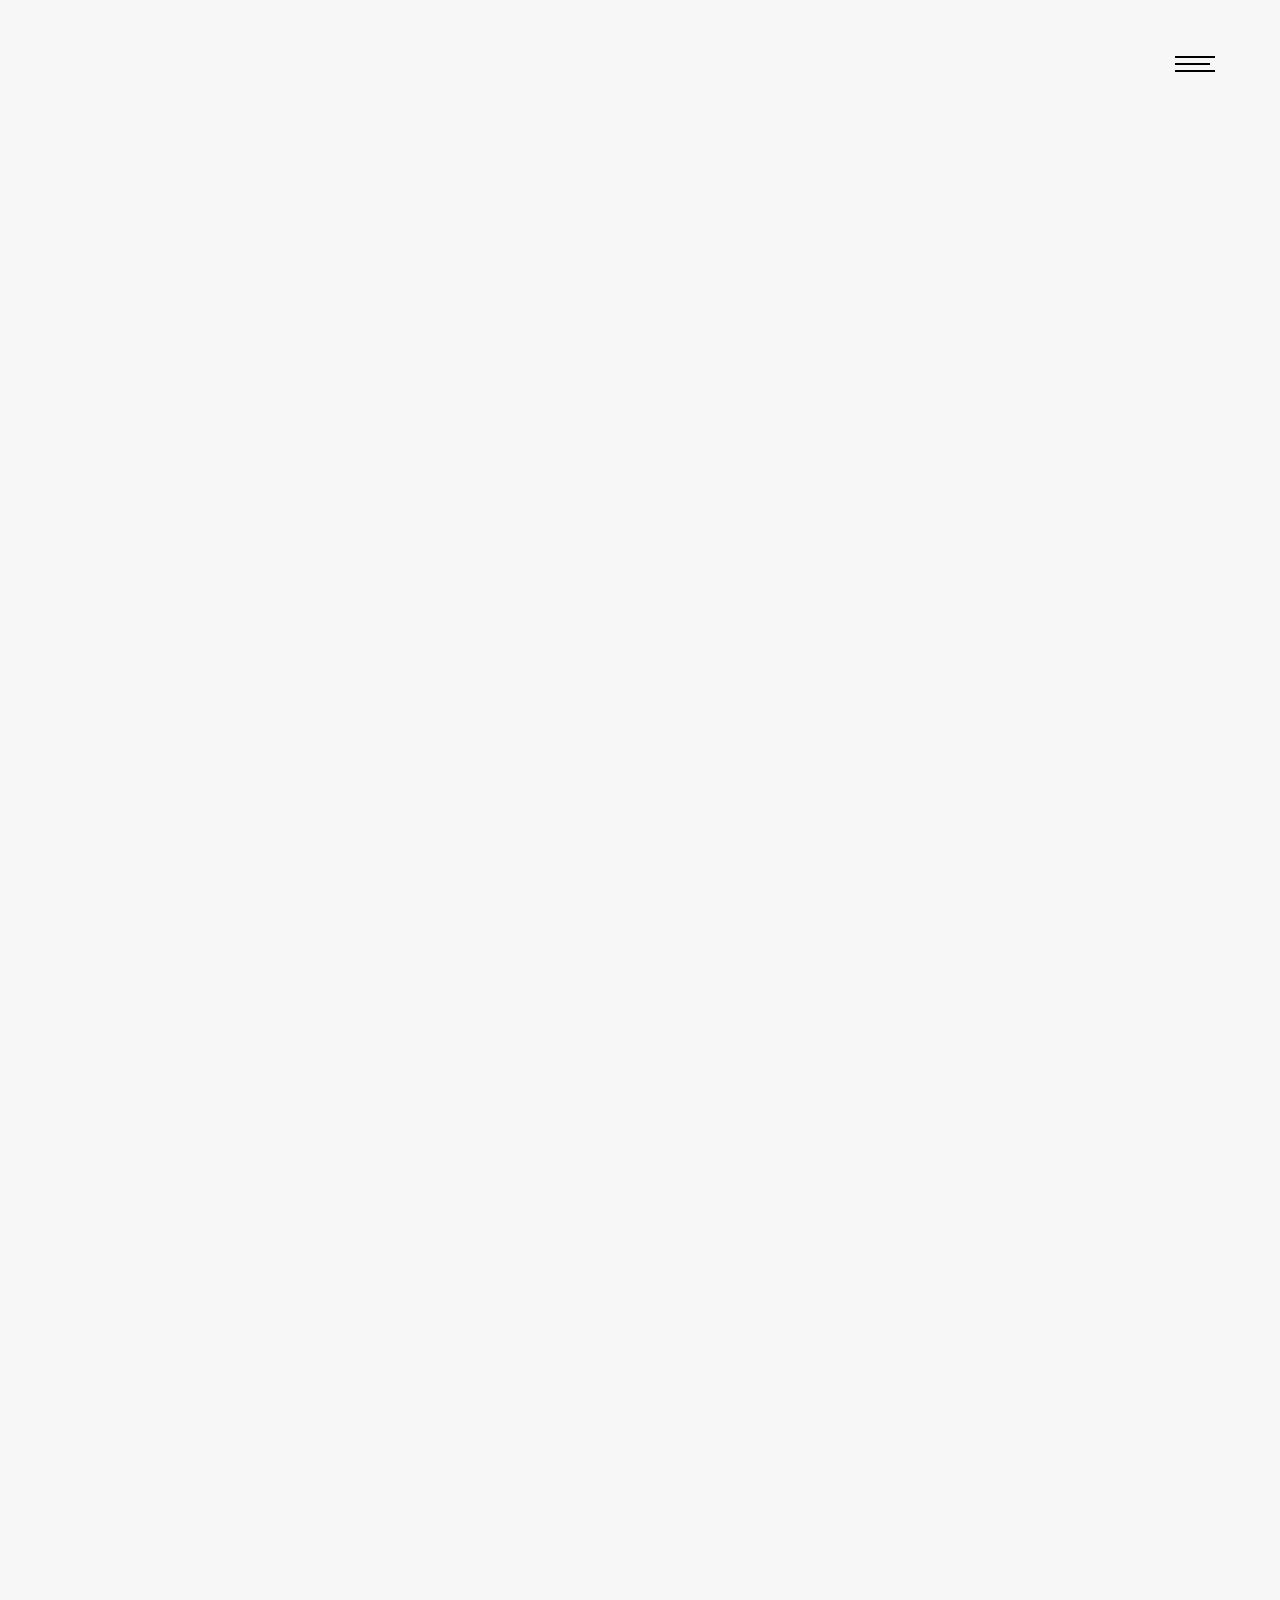
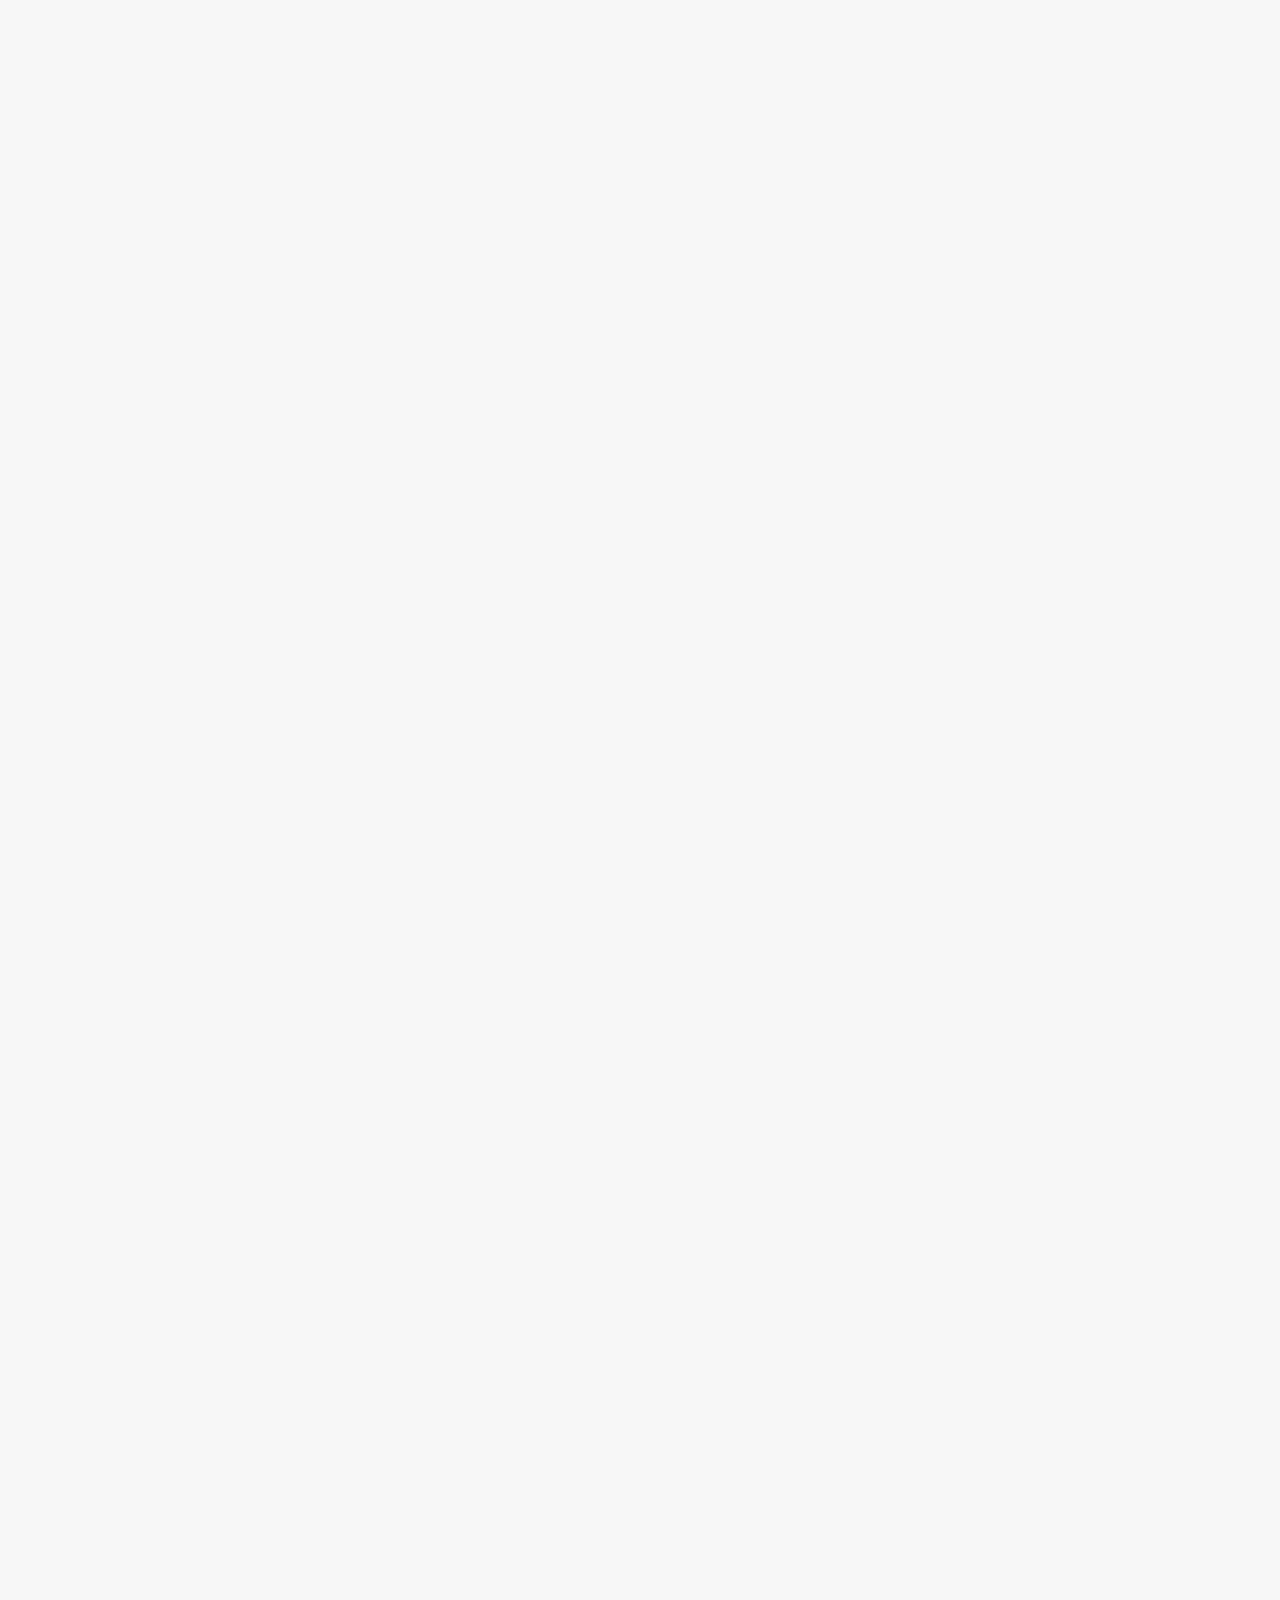
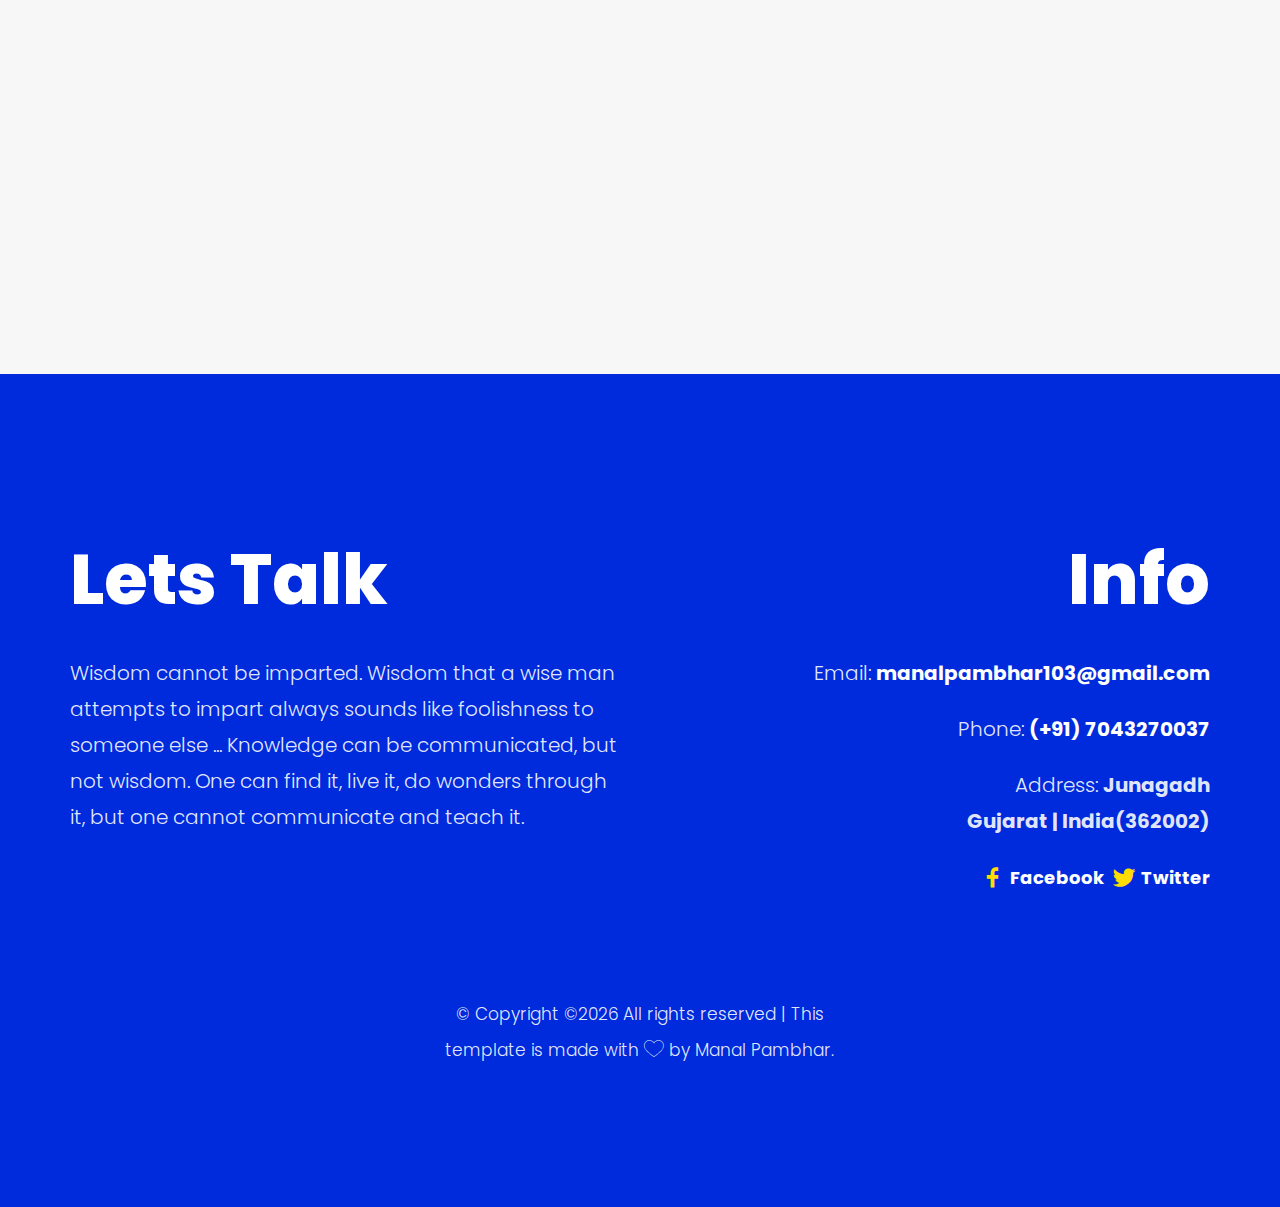
==== commit 8a254018: "Update about.html" ====
--- a/about.html
+++ b/about.html
@@ -94,7 +94,7 @@
 				</div>
 				<div class="row row-padded-bottom">
 					<div class="col-md-6 animate-box">
-						<img src="images/img_bg_1.jpg" class="about-2 img-responsive" alt="">
+						<img src="images/m.jpg" class="about-2 img-responsive" alt="">
 					</div>
 					<div class="col-md-6 animate-box">
 						<div class="about-desc">
@@ -261,7 +261,7 @@
 									</div>
 									<div class="col-md-12 animate-box">
 										<div class="progress-wrap">
-											<h3>MongoDb</h3>
+											<h3>Oracle Database</h3>
 											<div class="progress">
 											 	<div class="progress-bar color-1" role="progressbar" aria-valuenow="80"
 											  	aria-valuemin="0" aria-valuemax="100" style="width:80%">
